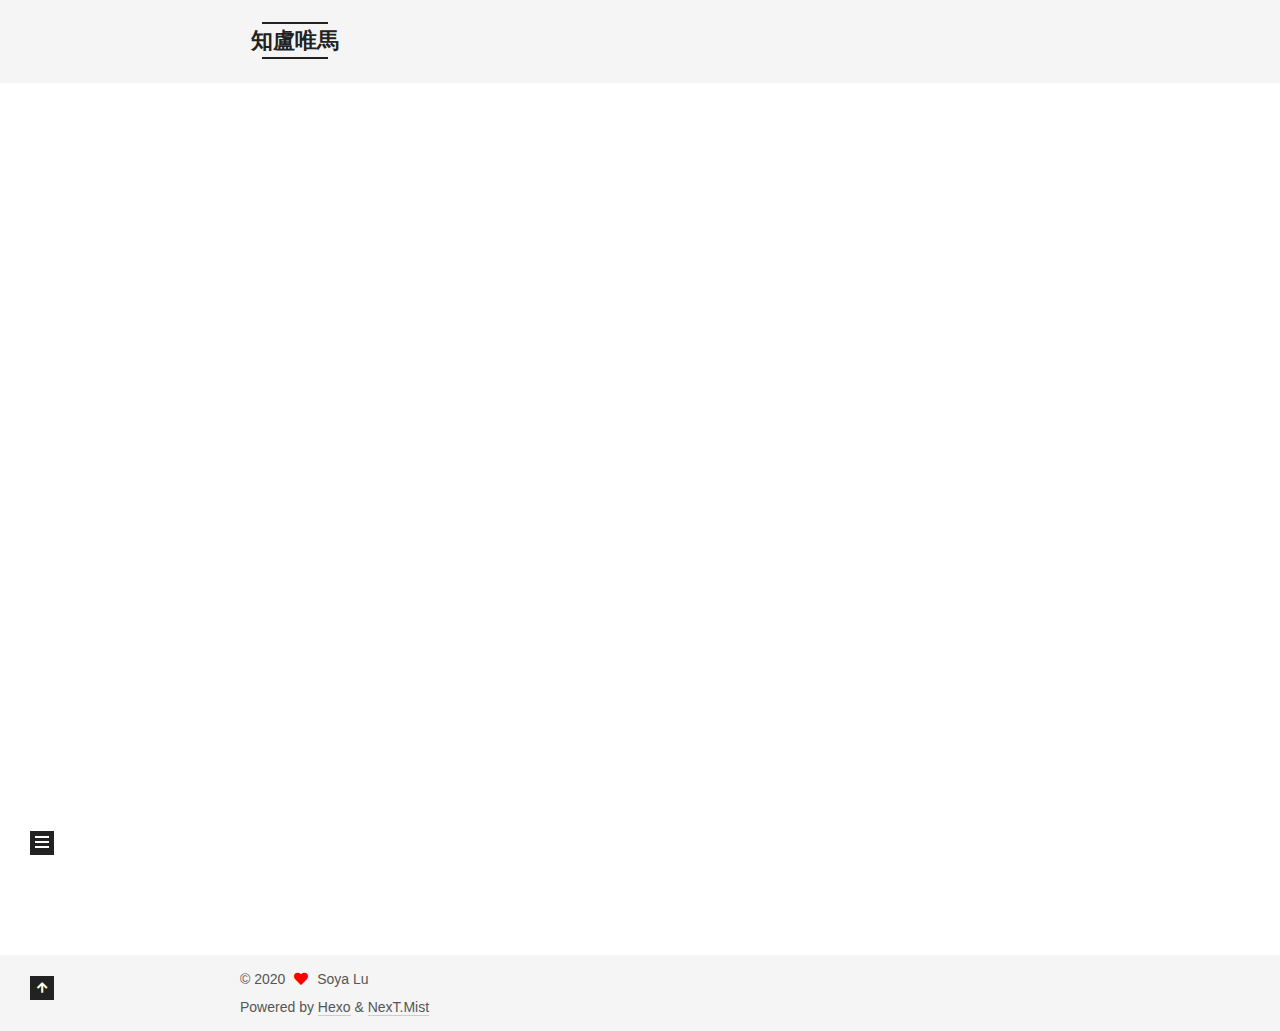
==== index.html @ b83932e4 "Site updated: 2020-04-17 10:18:54" ====
<!DOCTYPE html>
<html lang="zh">
<head>
  <meta charset="UTF-8">
<meta name="viewport" content="width=device-width, initial-scale=1, maximum-scale=2">
<meta name="theme-color" content="#222">
<meta name="generator" content="Hexo 4.2.0">
  <link rel="apple-touch-icon" sizes="180x180" href="/images/apple-touch-icon-next.png">
  <link rel="icon" type="image/png" sizes="32x32" href="/images/favicon-32x32-next.png">
  <link rel="icon" type="image/png" sizes="16x16" href="/images/favicon-16x16-next.png">
  <link rel="mask-icon" href="/images/logo.svg" color="#222">

<link rel="stylesheet" href="/css/main.css">


<link rel="stylesheet" href="/lib/font-awesome/css/all.min.css">

<script id="hexo-configurations">
    var NexT = window.NexT || {};
    var CONFIG = {"hostname":"yoursite.com","root":"/","scheme":"Mist","version":"7.8.0","exturl":false,"sidebar":{"position":"left","display":"post","padding":18,"offset":12,"onmobile":false},"copycode":{"enable":false,"show_result":false,"style":null},"back2top":{"enable":true,"sidebar":false,"scrollpercent":false},"bookmark":{"enable":false,"color":"#222","save":"auto"},"fancybox":false,"mediumzoom":false,"lazyload":false,"pangu":false,"comments":{"style":"tabs","active":null,"storage":true,"lazyload":false,"nav":null},"algolia":{"hits":{"per_page":10},"labels":{"input_placeholder":"Search for Posts","hits_empty":"We didn't find any results for the search: ${query}","hits_stats":"${hits} results found in ${time} ms"}},"localsearch":{"enable":false,"trigger":"auto","top_n_per_article":1,"unescape":false,"preload":false},"motion":{"enable":true,"async":false,"transition":{"post_block":"fadeIn","post_header":"slideDownIn","post_body":"slideDownIn","coll_header":"slideLeftIn","sidebar":"slideUpIn"}}};
  </script>

  <meta property="og:type" content="website">
<meta property="og:title" content="知盧唯馬">
<meta property="og:url" content="http://yoursite.com/index.html">
<meta property="og:site_name" content="知盧唯馬">
<meta property="og:locale" content="zh">
<meta property="article:author" content="Soya Lu">
<meta name="twitter:card" content="summary">

<link rel="canonical" href="http://yoursite.com/">


<script id="page-configurations">
  // https://hexo.io/docs/variables.html
  CONFIG.page = {
    sidebar: "",
    isHome : true,
    isPost : false,
    lang   : 'zh'
  };
</script>

  <title>知盧唯馬</title>
  






  <noscript>
  <style>
  .use-motion .brand,
  .use-motion .menu-item,
  .sidebar-inner,
  .use-motion .post-block,
  .use-motion .pagination,
  .use-motion .comments,
  .use-motion .post-header,
  .use-motion .post-body,
  .use-motion .collection-header { opacity: initial; }

  .use-motion .site-title,
  .use-motion .site-subtitle {
    opacity: initial;
    top: initial;
  }

  .use-motion .logo-line-before i { left: initial; }
  .use-motion .logo-line-after i { right: initial; }
  </style>
</noscript>

</head>

<body itemscope itemtype="http://schema.org/WebPage">
  <div class="container use-motion">
    <div class="headband"></div>

    <header class="header" itemscope itemtype="http://schema.org/WPHeader">
      <div class="header-inner"><div class="site-brand-container">
  <div class="site-nav-toggle">
    <div class="toggle" aria-label="Toggle navigation bar">
      <span class="toggle-line toggle-line-first"></span>
      <span class="toggle-line toggle-line-middle"></span>
      <span class="toggle-line toggle-line-last"></span>
    </div>
  </div>

  <div class="site-meta">

    <a href="/" class="brand" rel="start">
      <span class="logo-line-before"><i></i></span>
      <h1 class="site-title">知盧唯馬</h1>
      <span class="logo-line-after"><i></i></span>
    </a>
      <p class="site-subtitle" itemprop="description">越來越好的一家人</p>
  </div>

  <div class="site-nav-right">
    <div class="toggle popup-trigger">
    </div>
  </div>
</div>




<nav class="site-nav">
  <ul id="menu" class="main-menu menu">
        <li class="menu-item menu-item-home">

    <a href="/" rel="section"><i class="fa fa-home fa-fw"></i>Home</a>

  </li>
        <li class="menu-item menu-item-about">

    <a href="/about/" rel="section"><i class="fa fa-user fa-fw"></i>About</a>

  </li>
        <li class="menu-item menu-item-tags">

    <a href="/tags/" rel="section"><i class="fa fa-tags fa-fw"></i>Tags</a>

  </li>
        <li class="menu-item menu-item-categories">

    <a href="/categories/" rel="section"><i class="fa fa-th fa-fw"></i>Categories</a>

  </li>
        <li class="menu-item menu-item-archives">

    <a href="/archives/" rel="section"><i class="fa fa-archive fa-fw"></i>Archives</a>

  </li>
  </ul>
</nav>




</div>
    </header>

    
  <div class="back-to-top">
    <i class="fa fa-arrow-up"></i>
    <span>0%</span>
  </div>


    <main class="main">
      <div class="main-inner">
        <div class="content-wrap">
          

          <div class="content index posts-expand">
            
      
  
  
  <article itemscope itemtype="http://schema.org/Article" class="post-block" lang="zh">
    <link itemprop="mainEntityOfPage" href="http://yoursite.com/2020/04/15/DenyHosts-installation-note/">

    <span hidden itemprop="author" itemscope itemtype="http://schema.org/Person">
      <meta itemprop="image" content="/images/avatar.gif">
      <meta itemprop="name" content="Soya Lu">
      <meta itemprop="description" content="">
    </span>

    <span hidden itemprop="publisher" itemscope itemtype="http://schema.org/Organization">
      <meta itemprop="name" content="知盧唯馬">
    </span>
      <header class="post-header">
        <h2 class="post-title" itemprop="name headline">
          
            <a href="/2020/04/15/DenyHosts-installation-note/" class="post-title-link" itemprop="url">DenyHosts 安装笔记</a>
        </h2>

        <div class="post-meta">
            <span class="post-meta-item">
              <span class="post-meta-item-icon">
                <i class="far fa-calendar"></i>
              </span>
              <span class="post-meta-item-text">Posted on</span>

              <time title="Created: 2020-04-15 15:44:55" itemprop="dateCreated datePublished" datetime="2020-04-15T15:44:55+08:00">2020-04-15</time>
            </span>
              <span class="post-meta-item">
                <span class="post-meta-item-icon">
                  <i class="far fa-calendar-check"></i>
                </span>
                <span class="post-meta-item-text">Edited on</span>
                <time title="Modified: 2020-04-17 09:11:29" itemprop="dateModified" datetime="2020-04-17T09:11:29+08:00">2020-04-17</time>
              </span>

          

        </div>
      </header>

    
    
    
    <div class="post-body" itemprop="articleBody">

      
          <p>近期每次登录服务器，都会收到通知，从上次登录成功以来有几千甚至上万的失败尝试登录记录：<br><img src="/images/pasted-0.png" alt="upload successful">  本以为小小个人服务器无人关注，想不到如此咸鱼仍然引来众多目光。安全问题不容忽视，只能通过 DenyHosts 做一定安全防护。<br>网上有说法 DenyHosts 可以通过 yum 安装，实际上查无此包：<br><img src="/images/pasted-1.png" alt="upload successful">  只能通过官网下载安装包自行安装。</p>
          <!--noindex-->
            <div class="post-button">
              <a class="btn" href="/2020/04/15/DenyHosts-installation-note/#more" rel="contents">
                Read more &raquo;
              </a>
            </div>
          <!--/noindex-->
        
      
    </div>

    
    
    
      <footer class="post-footer">
        <div class="post-eof"></div>
      </footer>
  </article>
  
  
  

      
  
  
  <article itemscope itemtype="http://schema.org/Article" class="post-block" lang="zh">
    <link itemprop="mainEntityOfPage" href="http://yoursite.com/2020/04/15/diary-20200414/">

    <span hidden itemprop="author" itemscope itemtype="http://schema.org/Person">
      <meta itemprop="image" content="/images/avatar.gif">
      <meta itemprop="name" content="Soya Lu">
      <meta itemprop="description" content="">
    </span>

    <span hidden itemprop="publisher" itemscope itemtype="http://schema.org/Organization">
      <meta itemprop="name" content="知盧唯馬">
    </span>
      <header class="post-header">
        <h2 class="post-title" itemprop="name headline">
          
            <a href="/2020/04/15/diary-20200414/" class="post-title-link" itemprop="url">芊浔日记：2020年4月14日</a>
        </h2>

        <div class="post-meta">
            <span class="post-meta-item">
              <span class="post-meta-item-icon">
                <i class="far fa-calendar"></i>
              </span>
              <span class="post-meta-item-text">Posted on</span>
              

              <time title="Created: 2020-04-15 09:55:00 / Modified: 10:02:03" itemprop="dateCreated datePublished" datetime="2020-04-15T09:55:00+08:00">2020-04-15</time>
            </span>

          

        </div>
      </header>

    
    
    
    <div class="post-body" itemprop="articleBody">

      
          
      
    </div>

    
    
    
      <footer class="post-footer">
        <div class="post-eof"></div>
      </footer>
  </article>
  
  
  


  



          </div>
          

<script>
  window.addEventListener('tabs:register', () => {
    let { activeClass } = CONFIG.comments;
    if (CONFIG.comments.storage) {
      activeClass = localStorage.getItem('comments_active') || activeClass;
    }
    if (activeClass) {
      let activeTab = document.querySelector(`a[href="#comment-${activeClass}"]`);
      if (activeTab) {
        activeTab.click();
      }
    }
  });
  if (CONFIG.comments.storage) {
    window.addEventListener('tabs:click', event => {
      if (!event.target.matches('.tabs-comment .tab-content .tab-pane')) return;
      let commentClass = event.target.classList[1];
      localStorage.setItem('comments_active', commentClass);
    });
  }
</script>

        </div>
          
  
  <div class="toggle sidebar-toggle">
    <span class="toggle-line toggle-line-first"></span>
    <span class="toggle-line toggle-line-middle"></span>
    <span class="toggle-line toggle-line-last"></span>
  </div>

  <aside class="sidebar">
    <div class="sidebar-inner">

      <ul class="sidebar-nav motion-element">
        <li class="sidebar-nav-toc">
          Table of Contents
        </li>
        <li class="sidebar-nav-overview">
          Overview
        </li>
      </ul>

      <!--noindex-->
      <div class="post-toc-wrap sidebar-panel">
      </div>
      <!--/noindex-->

      <div class="site-overview-wrap sidebar-panel">
        <div class="site-author motion-element" itemprop="author" itemscope itemtype="http://schema.org/Person">
  <p class="site-author-name" itemprop="name">Soya Lu</p>
  <div class="site-description" itemprop="description"></div>
</div>
<div class="site-state-wrap motion-element">
  <nav class="site-state">
      <div class="site-state-item site-state-posts">
          <a href="/archives/">
        
          <span class="site-state-item-count">2</span>
          <span class="site-state-item-name">posts</span>
        </a>
      </div>
      <div class="site-state-item site-state-tags">
        <span class="site-state-item-count">3</span>
        <span class="site-state-item-name">tags</span>
      </div>
  </nav>
</div>
  <div class="links-of-author motion-element">
      <span class="links-of-author-item">
        <a href="https://github.com/soyalu" title="GitHub → https:&#x2F;&#x2F;github.com&#x2F;soyalu" rel="noopener" target="_blank"><i class="fab fa-github fa-fw"></i>GitHub</a>
      </span>
      <span class="links-of-author-item">
        <a href="mailto:soyalu@outlook.com" title="E-Mail → mailto:soyalu@outlook.com" rel="noopener" target="_blank"><i class="fa fa-envelope fa-fw"></i>E-Mail</a>
      </span>
      <span class="links-of-author-item">
        <a href="https://twitter.com/soya7lu" title="Twitter → https:&#x2F;&#x2F;twitter.com&#x2F;soya7lu" rel="noopener" target="_blank"><i class="fab fa-twitter fa-fw"></i>Twitter</a>
      </span>
  </div>



      </div>

    </div>
  </aside>
  <div id="sidebar-dimmer"></div>


      </div>
    </main>

    <footer class="footer">
      <div class="footer-inner">
        

        

<div class="copyright">
  
  &copy; 
  <span itemprop="copyrightYear">2020</span>
  <span class="with-love">
    <i class="fa fa-heart"></i>
  </span>
  <span class="author" itemprop="copyrightHolder">Soya Lu</span>
</div>
  <div class="powered-by">Powered by <a href="https://hexo.io/" class="theme-link" rel="noopener" target="_blank">Hexo</a> & <a href="https://mist.theme-next.org/" class="theme-link" rel="noopener" target="_blank">NexT.Mist</a>
  </div>

        








      </div>
    </footer>
  </div>

  
  <script src="/lib/anime.min.js"></script>
  <script src="/lib/velocity/velocity.min.js"></script>
  <script src="/lib/velocity/velocity.ui.min.js"></script>

<script src="/js/utils.js"></script>

<script src="/js/motion.js"></script>


<script src="/js/schemes/muse.js"></script>


<script src="/js/next-boot.js"></script>




  















  

  

</body>
</html>
---- css/main.css ----
:root {
  --body-bg-color: #fff;
  --content-bg-color: #f5f5f5;
  --card-bg-color: #f5f5f5;
  --text-color: #555;
  --blockquote-color: #666;
  --link-color: #555;
  --link-hover-color: #222;
  --brand-color: #222;
  --brand-hover-color: #222;
  --table-row-odd-bg-color: #f9f9f9;
  --table-row-hover-bg-color: #f5f5f5;
  --menu-item-bg-color: #ddd;
  --btn-default-bg: transparent;
  --btn-default-color: var(--link-color);
  --btn-default-border-color: var(--link-color);
  --btn-default-hover-bg: transparent;
  --btn-default-hover-color: var(--link-hover-color);
  --btn-default-hover-border-color: var(--link-hover-color);
}
html {
  line-height: 1.15; /* 1 */
  -webkit-text-size-adjust: 100%; /* 2 */
}
body {
  margin: 0;
}
main {
  display: block;
}
h1 {
  font-size: 2em;
  margin: 0.67em 0;
}
hr {
  box-sizing: content-box; /* 1 */
  height: 0; /* 1 */
  overflow: visible; /* 2 */
}
pre {
  font-family: monospace, monospace; /* 1 */
  font-size: 1em; /* 2 */
}
a {
  background: transparent;
}
abbr[title] {
  border-bottom: none; /* 1 */
  text-decoration: underline; /* 2 */
  text-decoration: underline dotted; /* 2 */
}
b,
strong {
  font-weight: bolder;
}
code,
kbd,
samp {
  font-family: monospace, monospace; /* 1 */
  font-size: 1em; /* 2 */
}
small {
  font-size: 80%;
}
sub,
sup {
  font-size: 75%;
  line-height: 0;
  position: relative;
  vertical-align: baseline;
}
sub {
  bottom: -0.25em;
}
sup {
  top: -0.5em;
}
img {
  border-style: none;
}
button,
input,
optgroup,
select,
textarea {
  font-family: inherit; /* 1 */
  font-size: 100%; /* 1 */
  line-height: 1.15; /* 1 */
  margin: 0; /* 2 */
}
button,
input {
/* 1 */
  overflow: visible;
}
button,
select {
/* 1 */
  text-transform: none;
}
button,
[type='button'],
[type='reset'],
[type='submit'] {
  -webkit-appearance: button;
}
button::-moz-focus-inner,
[type='button']::-moz-focus-inner,
[type='reset']::-moz-focus-inner,
[type='submit']::-moz-focus-inner {
  border-style: none;
  padding: 0;
}
button:-moz-focusring,
[type='button']:-moz-focusring,
[type='reset']:-moz-focusring,
[type='submit']:-moz-focusring {
  outline: 1px dotted ButtonText;
}
fieldset {
  padding: 0.35em 0.75em 0.625em;
}
legend {
  box-sizing: border-box; /* 1 */
  color: inherit; /* 2 */
  display: table; /* 1 */
  max-width: 100%; /* 1 */
  padding: 0; /* 3 */
  white-space: normal; /* 1 */
}
progress {
  vertical-align: baseline;
}
textarea {
  overflow: auto;
}
[type='checkbox'],
[type='radio'] {
  box-sizing: border-box; /* 1 */
  padding: 0; /* 2 */
}
[type='number']::-webkit-inner-spin-button,
[type='number']::-webkit-outer-spin-button {
  height: auto;
}
[type='search'] {
  outline-offset: -2px; /* 2 */
  -webkit-appearance: textfield; /* 1 */
}
[type='search']::-webkit-search-decoration {
  -webkit-appearance: none;
}
::-webkit-file-upload-button {
  font: inherit; /* 2 */
  -webkit-appearance: button; /* 1 */
}
details {
  display: block;
}
summary {
  display: list-item;
}
template {
  display: none;
}
[hidden] {
  display: none;
}
::selection {
  background: #262a30;
  color: #eee;
}
html,
body {
  height: 100%;
}
body {
  background: var(--body-bg-color);
  color: var(--text-color);
  font-family: 'Lato', "PingFang SC", "Microsoft YaHei", sans-serif;
  font-size: 1em;
  line-height: 2;
}
@media (max-width: 991px) {
  body {
    padding-left: 0 !important;
    padding-right: 0 !important;
  }
}
h1,
h2,
h3,
h4,
h5,
h6 {
  font-family: 'Lato', "PingFang SC", "Microsoft YaHei", sans-serif;
  font-weight: bold;
  line-height: 1.5;
  margin: 20px 0 15px;
}
h1 {
  font-size: 1.5em;
}
h2 {
  font-size: 1.375em;
}
h3 {
  font-size: 1.25em;
}
h4 {
  font-size: 1.125em;
}
h5 {
  font-size: 1em;
}
h6 {
  font-size: 0.875em;
}
p {
  margin: 0 0 20px 0;
}
a,
span.exturl {
  border-bottom: 1px solid #ccc;
  color: var(--link-color);
  outline: 0;
  text-decoration: none;
  overflow-wrap: break-word;
  word-wrap: break-word;
  cursor: pointer;
}
a:hover,
span.exturl:hover {
  border-bottom-color: var(--link-hover-color);
  color: var(--link-hover-color);
}
iframe,
img,
video {
  display: block;
  margin-left: auto;
  margin-right: auto;
  max-width: 100%;
}
hr {
  background-image: repeating-linear-gradient(-45deg, #ddd, #ddd 4px, transparent 4px, transparent 8px);
  border: 0;
  height: 3px;
  margin: 40px 0;
}
blockquote {
  border-left: 4px solid #ddd;
  color: var(--blockquote-color);
  margin: 0;
  padding: 0 15px;
}
blockquote cite::before {
  content: '-';
  padding: 0 5px;
}
dt {
  font-weight: bold;
}
dd {
  margin: 0;
  padding: 0;
}
kbd {
  background-color: #f5f5f5;
  background-image: linear-gradient(#eee, #fff, #eee);
  border: 1px solid #ccc;
  border-radius: 0.2em;
  box-shadow: 0.1em 0.1em 0.2em rgba(0,0,0,0.1);
  color: #555;
  font-family: inherit;
  padding: 0.1em 0.3em;
  white-space: nowrap;
}
.table-container {
  overflow: auto;
}
table {
  border-collapse: collapse;
  border-spacing: 0;
  font-size: 0.875em;
  margin: 0 0 20px 0;
  width: 100%;
}
tbody tr:nth-of-type(odd) {
  background: var(--table-row-odd-bg-color);
}
tbody tr:hover {
  background: var(--table-row-hover-bg-color);
}
caption,
th,
td {
  font-weight: normal;
  padding: 8px;
  text-align: left;
  vertical-align: middle;
}
th,
td {
  border: 1px solid #ddd;
  border-bottom: 3px solid #ddd;
}
th {
  font-weight: 700;
  padding-bottom: 10px;
}
td {
  border-bottom-width: 1px;
}
.btn {
  background: var(--btn-default-bg);
  border: 2px solid var(--btn-default-border-color);
  border-radius: 0;
  color: var(--btn-default-color);
  display: inline-block;
  font-size: 0.875em;
  line-height: 2;
  padding: 0 20px;
  text-decoration: none;
  transition-property: background-color;
  transition-delay: 0s;
  transition-duration: 0.2s;
  transition-timing-function: ease-in-out;
}
.btn:hover {
  background: var(--btn-default-hover-bg);
  border-color: var(--btn-default-hover-border-color);
  color: var(--btn-default-hover-color);
}
.btn + .btn {
  margin: 0 0 8px 8px;
}
.btn .fa-fw {
  text-align: left;
  width: 1.285714285714286em;
}
.toggle {
  line-height: 0;
}
.toggle .toggle-line {
  background: #fff;
  display: inline-block;
  height: 2px;
  left: 0;
  position: relative;
  top: 0;
  transition: all 0.4s;
  vertical-align: top;
  width: 100%;
}
.toggle .toggle-line:not(:first-child) {
  margin-top: 3px;
}
.toggle.toggle-arrow .toggle-line-first {
  left: 50%;
  top: 2px;
  transform: rotate(45deg);
  width: 50%;
}
.toggle.toggle-arrow .toggle-line-middle {
  left: 2px;
  width: 90%;
}
.toggle.toggle-arrow .toggle-line-last {
  left: 50%;
  top: -2px;
  transform: rotate(-45deg);
  width: 50%;
}
.toggle.toggle-close .toggle-line-first {
  transform: rotate(-45deg);
  top: 5px;
}
.toggle.toggle-close .toggle-line-middle {
  opacity: 0;
}
.toggle.toggle-close .toggle-line-last {
  transform: rotate(45deg);
  top: -5px;
}
.highlight,
pre {
  background: #f7f7f7;
  color: #4d4d4c;
  line-height: 1.6;
  margin: 0 auto 20px;
}
pre,
code {
  font-family: consolas, Menlo, monospace, "PingFang SC", "Microsoft YaHei";
}
code {
  background: #eee;
  border-radius: 3px;
  color: #555;
  padding: 2px 4px;
  overflow-wrap: break-word;
  word-wrap: break-word;
}
.highlight *::selection {
  background: #d6d6d6;
}
.highlight pre {
  border: 0;
  margin: 0;
  padding: 10px 0;
}
.highlight table {
  border: 0;
  margin: 0;
  width: auto;
}
.highlight td {
  border: 0;
  padding: 0;
}
.highlight figcaption {
  background: #eff2f3;
  color: #4d4d4c;
  display: flex;
  font-size: 0.875em;
  justify-content: space-between;
  line-height: 1.2;
  padding: 0.5em;
}
.highlight figcaption a {
  color: #4d4d4c;
}
.highlight figcaption a:hover {
  border-bottom-color: #4d4d4c;
}
.highlight .gutter {
  -moz-user-select: none;
  -ms-user-select: none;
  -webkit-user-select: none;
  user-select: none;
}
.highlight .gutter pre {
  background: #eff2f3;
  color: #869194;
  padding-left: 10px;
  padding-right: 10px;
  text-align: right;
}
.highlight .code pre {
  background: #f7f7f7;
  padding-left: 10px;
  width: 100%;
}
.gist table {
  width: auto;
}
.gist table td {
  border: 0;
}
pre {
  overflow: auto;
  padding: 10px;
}
pre code {
  background: none;
  color: #4d4d4c;
  font-size: 0.875em;
  padding: 0;
  text-shadow: none;
}
pre .deletion {
  background: #fdd;
}
pre .addition {
  background: #dfd;
}
pre .meta {
  color: #eab700;
  -moz-user-select: none;
  -ms-user-select: none;
  -webkit-user-select: none;
  user-select: none;
}
pre .comment {
  color: #8e908c;
}
pre .variable,
pre .attribute,
pre .tag,
pre .name,
pre .regexp,
pre .ruby .constant,
pre .xml .tag .title,
pre .xml .pi,
pre .xml .doctype,
pre .html .doctype,
pre .css .id,
pre .css .class,
pre .css .pseudo {
  color: #c82829;
}
pre .number,
pre .preprocessor,
pre .built_in,
pre .builtin-name,
pre .literal,
pre .params,
pre .constant,
pre .command {
  color: #f5871f;
}
pre .ruby .class .title,
pre .css .rules .attribute,
pre .string,
pre .symbol,
pre .value,
pre .inheritance,
pre .header,
pre .ruby .symbol,
pre .xml .cdata,
pre .special,
pre .formula {
  color: #718c00;
}
pre .title,
pre .css .hexcolor {
  color: #3e999f;
}
pre .function,
pre .python .decorator,
pre .python .title,
pre .ruby .function .title,
pre .ruby .title .keyword,
pre .perl .sub,
pre .javascript .title,
pre .coffeescript .title {
  color: #4271ae;
}
pre .keyword,
pre .javascript .function {
  color: #8959a8;
}
.blockquote-center {
  border-left: none;
  margin: 40px 0;
  padding: 0;
  position: relative;
  text-align: center;
}
.blockquote-center .fa {
  display: block;
  opacity: 0.6;
  position: absolute;
  width: 100%;
}
.blockquote-center .fa-quote-left {
  border-top: 1px solid #ccc;
  text-align: left;
  top: -20px;
}
.blockquote-center .fa-quote-right {
  border-bottom: 1px solid #ccc;
  text-align: right;
  bottom: -20px;
}
.blockquote-center p,
.blockquote-center div {
  text-align: center;
}
.post-body .group-picture img {
  margin: 0 auto;
  padding: 0 3px;
}
.group-picture-row {
  margin-bottom: 6px;
  overflow: hidden;
}
.group-picture-column {
  float: left;
  margin-bottom: 10px;
}
.post-body .label {
  color: #555;
  display: inline;
  padding: 0 2px;
}
.post-body .label.default {
  background: #f0f0f0;
}
.post-body .label.primary {
  background: #efe6f7;
}
.post-body .label.info {
  background: #e5f2f8;
}
.post-body .label.success {
  background: #e7f4e9;
}
.post-body .label.warning {
  background: #fcf6e1;
}
.post-body .label.danger {
  background: #fae8eb;
}
.post-body .tabs {
  margin-bottom: 20px;
}
.post-body .tabs,
.tabs-comment {
  display: block;
  padding-top: 10px;
  position: relative;
}
.post-body .tabs ul.nav-tabs,
.tabs-comment ul.nav-tabs {
  display: flex;
  flex-wrap: wrap;
  margin: 0;
  margin-bottom: -1px;
  padding: 0;
}
@media (max-width: 413px) {
  .post-body .tabs ul.nav-tabs,
  .tabs-comment ul.nav-tabs {
    display: block;
    margin-bottom: 5px;
  }
}
.post-body .tabs ul.nav-tabs li.tab,
.tabs-comment ul.nav-tabs li.tab {
  border-bottom: 1px solid #ddd;
  border-left: 1px solid transparent;
  border-right: 1px solid transparent;
  border-top: 3px solid transparent;
  flex-grow: 1;
  list-style-type: none;
  border-radius: 0 0 0 0;
}
@media (max-width: 413px) {
  .post-body .tabs ul.nav-tabs li.tab,
  .tabs-comment ul.nav-tabs li.tab {
    border-bottom: 1px solid transparent;
    border-left: 3px solid transparent;
    border-right: 1px solid transparent;
    border-top: 1px solid transparent;
  }
}
@media (max-width: 413px) {
  .post-body .tabs ul.nav-tabs li.tab,
  .tabs-comment ul.nav-tabs li.tab {
    border-radius: 0;
  }
}
.post-body .tabs ul.nav-tabs li.tab a,
.tabs-comment ul.nav-tabs li.tab a {
  border-bottom: initial;
  display: block;
  line-height: 1.8;
  outline: 0;
  padding: 0.25em 0.75em;
  text-align: center;
  transition-delay: 0s;
  transition-duration: 0.2s;
  transition-timing-function: ease-out;
}
.post-body .tabs ul.nav-tabs li.tab a i,
.tabs-comment ul.nav-tabs li.tab a i {
  width: 1.285714285714286em;
}
.post-body .tabs ul.nav-tabs li.tab.active,
.tabs-comment ul.nav-tabs li.tab.active {
  border-bottom: 1px solid transparent;
  border-left: 1px solid #ddd;
  border-right: 1px solid #ddd;
  border-top: 3px solid #fc6423;
}
@media (max-width: 413px) {
  .post-body .tabs ul.nav-tabs li.tab.active,
  .tabs-comment ul.nav-tabs li.tab.active {
    border-bottom: 1px solid #ddd;
    border-left: 3px solid #fc6423;
    border-right: 1px solid #ddd;
    border-top: 1px solid #ddd;
  }
}
.post-body .tabs ul.nav-tabs li.tab.active a,
.tabs-comment ul.nav-tabs li.tab.active a {
  color: var(--link-color);
  cursor: default;
}
.post-body .tabs .tab-content .tab-pane,
.tabs-comment .tab-content .tab-pane {
  border: 1px solid #ddd;
  border-top: 0;
  padding: 20px 20px 0 20px;
  border-radius: 0;
}
.post-body .tabs .tab-content .tab-pane:not(.active),
.tabs-comment .tab-content .tab-pane:not(.active) {
  display: none;
}
.post-body .tabs .tab-content .tab-pane.active,
.tabs-comment .tab-content .tab-pane.active {
  display: block;
}
.post-body .tabs .tab-content .tab-pane.active:nth-of-type(1),
.tabs-comment .tab-content .tab-pane.active:nth-of-type(1) {
  border-radius: 0 0 0 0;
}
@media (max-width: 413px) {
  .post-body .tabs .tab-content .tab-pane.active:nth-of-type(1),
  .tabs-comment .tab-content .tab-pane.active:nth-of-type(1) {
    border-radius: 0;
  }
}
.post-body .note {
  border-radius: 3px;
  margin-bottom: 20px;
  padding: 1em;
  position: relative;
  border: 1px solid #eee;
  border-left-width: 5px;
}
.post-body .note h2,
.post-body .note h3,
.post-body .note h4,
.post-body .note h5,
.post-body .note h6 {
  margin-top: 0;
  border-bottom: initial;
  margin-bottom: 0;
  padding-top: 0;
}
.post-body .note p:first-child,
.post-body .note ul:first-child,
.post-body .note ol:first-child,
.post-body .note table:first-child,
.post-body .note pre:first-child,
.post-body .note blockquote:first-child,
.post-body .note img:first-child {
  margin-top: 0;
}
.post-body .note p:last-child,
.post-body .note ul:last-child,
.post-body .note ol:last-child,
.post-body .note table:last-child,
.post-body .note pre:last-child,
.post-body .note blockquote:last-child,
.post-body .note img:last-child {
  margin-bottom: 0;
}
.post-body .note.default {
  border-left-color: #777;
}
.post-body .note.default h2,
.post-body .note.default h3,
.post-body .note.default h4,
.post-body .note.default h5,
.post-body .note.default h6 {
  color: #777;
}
.post-body .note.primary {
  border-left-color: #6f42c1;
}
.post-body .note.primary h2,
.post-body .note.primary h3,
.post-body .note.primary h4,
.post-body .note.primary h5,
.post-body .note.primary h6 {
  color: #6f42c1;
}
.post-body .note.info {
  border-left-color: #428bca;
}
.post-body .note.info h2,
.post-body .note.info h3,
.post-body .note.info h4,
.post-body .note.info h5,
.post-body .note.info h6 {
  color: #428bca;
}
.post-body .note.success {
  border-left-color: #5cb85c;
}
.post-body .note.success h2,
.post-body .note.success h3,
.post-body .note.success h4,
.post-body .note.success h5,
.post-body .note.success h6 {
  color: #5cb85c;
}
.post-body .note.warning {
  border-left-color: #f0ad4e;
}
.post-body .note.warning h2,
.post-body .note.warning h3,
.post-body .note.warning h4,
.post-body .note.warning h5,
.post-body .note.warning h6 {
  color: #f0ad4e;
}
.post-body .note.danger {
  border-left-color: #d9534f;
}
.post-body .note.danger h2,
.post-body .note.danger h3,
.post-body .note.danger h4,
.post-body .note.danger h5,
.post-body .note.danger h6 {
  color: #d9534f;
}
.pagination .prev,
.pagination .next,
.pagination .page-number,
.pagination .space {
  display: inline-block;
  margin: 0 10px;
  padding: 0 11px;
  position: relative;
  top: -1px;
}
@media (max-width: 767px) {
  .pagination .prev,
  .pagination .next,
  .pagination .page-number,
  .pagination .space {
    margin: 0 5px;
  }
}
.pagination {
  border-top: 1px solid #eee;
  margin: 120px 0 0;
  text-align: center;
}
.pagination .prev,
.pagination .next,
.pagination .page-number {
  border-bottom: 0;
  border-top: 1px solid #eee;
  transition-property: border-color;
  transition-delay: 0s;
  transition-duration: 0.2s;
  transition-timing-function: ease-in-out;
}
.pagination .prev:hover,
.pagination .next:hover,
.pagination .page-number:hover {
  border-top-color: #222;
}
.pagination .space {
  margin: 0;
  padding: 0;
}
.pagination .prev {
  margin-left: 0;
}
.pagination .next {
  margin-right: 0;
}
.pagination .page-number.current {
  background: #ccc;
  border-top-color: #ccc;
  color: #fff;
}
@media (max-width: 767px) {
  .pagination {
    border-top: none;
  }
  .pagination .prev,
  .pagination .next,
  .pagination .page-number {
    border-bottom: 1px solid #eee;
    border-top: 0;
    margin-bottom: 10px;
    padding: 0 10px;
  }
  .pagination .prev:hover,
  .pagination .next:hover,
  .pagination .page-number:hover {
    border-bottom-color: #222;
  }
}
.comments {
  margin-top: 60px;
  overflow: hidden;
}
.comment-button-group {
  display: flex;
  flex-wrap: wrap-reverse;
  justify-content: center;
  margin: 1em 0;
}
.comment-button-group .comment-button {
  margin: 0.1em 0.2em;
}
.comment-button-group .comment-button.active {
  background: var(--btn-default-hover-bg);
  border-color: var(--btn-default-hover-border-color);
  color: var(--btn-default-hover-color);
}
.comment-position {
  display: none;
}
.comment-position.active {
  display: block;
}
.tabs-comment {
  background: var(--content-bg-color);
  margin-top: 4em;
  padding-top: 0;
}
.tabs-comment .comments {
  border: 0;
  box-shadow: none;
  margin-top: 0;
  padding-top: 0;
}
.container {
  min-height: 100%;
  position: relative;
}
.main-inner {
  margin: 0 auto;
  width: 700px;
}
@media (min-width: 1200px) {
  .main-inner {
    width: 800px;
  }
}
@media (min-width: 1600px) {
  .main-inner {
    width: 900px;
  }
}
@media (max-width: 767px) {
  .content-wrap {
    padding: 0 20px;
  }
}
.header {
  background: transparent;
}
.header-inner {
  margin: 0 auto;
  width: 700px;
}
@media (min-width: 1200px) {
  .header-inner {
    width: 800px;
  }
}
@media (min-width: 1600px) {
  .header-inner {
    width: 900px;
  }
}
.site-brand-container {
  display: flex;
  flex-shrink: 0;
  padding: 0 10px;
}
.headband {
  background: #222;
  height: 3px;
}
.site-meta {
  flex-grow: 1;
  text-align: left;
}
@media (max-width: 767px) {
  .site-meta {
    text-align: center;
  }
}
.brand {
  border-bottom: none;
  color: var(--brand-color);
  display: inline-block;
  line-height: 1.375em;
  padding: 0 40px;
  position: relative;
}
.brand:hover {
  color: var(--brand-hover-color);
}
.site-title {
  font-family: 'Lato', "PingFang SC", "Microsoft YaHei", sans-serif;
  font-size: 1.375em;
  font-weight: normal;
  margin: 0;
}
.site-subtitle {
  color: #999;
  font-size: 0.8125em;
  margin: 10px 0;
}
.use-motion .brand {
  opacity: 0;
}
.use-motion .site-title,
.use-motion .site-subtitle,
.use-motion .custom-logo-image {
  opacity: 0;
  position: relative;
  top: -10px;
}
.site-nav-toggle,
.site-nav-right {
  display: none;
}
@media (max-width: 767px) {
  .site-nav-toggle,
  .site-nav-right {
    display: flex;
    flex-direction: column;
    justify-content: center;
  }
}
.site-nav-toggle .toggle,
.site-nav-right .toggle {
  color: var(--text-color);
  padding: 10px;
  width: 22px;
}
.site-nav-toggle .toggle .toggle-line,
.site-nav-right .toggle .toggle-line {
  background: var(--text-color);
  border-radius: 1px;
}
.site-nav {
  display: block;
}
@media (max-width: 767px) {
  .site-nav {
    clear: both;
    display: none;
  }
}
.site-nav.site-nav-on {
  display: block;
}
.menu {
  margin-top: 20px;
  padding-left: 0;
  text-align: center;
}
.menu-item {
  display: inline-block;
  list-style: none;
  margin: 0 10px;
}
@media (max-width: 767px) {
  .menu-item {
    display: block;
    margin-top: 10px;
  }
  .menu-item.menu-item-search {
    display: none;
  }
}
.menu-item a,
.menu-item span.exturl {
  border-bottom: 0;
  display: block;
  font-size: 0.8125em;
  transition-property: border-color;
  transition-delay: 0s;
  transition-duration: 0.2s;
  transition-timing-function: ease-in-out;
}
@media (hover: none) {
  .menu-item a:hover,
  .menu-item span.exturl:hover {
    border-bottom-color: transparent !important;
  }
}
.menu-item .fa,
.menu-item .fab,
.menu-item .far,
.menu-item .fas {
  margin-right: 8px;
}
.menu-item .badge {
  display: inline-block;
  font-weight: bold;
  line-height: 1;
  margin-left: 0.35em;
  margin-top: 0.35em;
  text-align: center;
  white-space: nowrap;
}
@media (max-width: 767px) {
  .menu-item .badge {
    float: right;
    margin-left: 0;
  }
}
.menu-item-active a,
.menu .menu-item a:hover,
.menu .menu-item span.exturl:hover {
  background: var(--menu-item-bg-color);
}
.use-motion .menu-item {
  opacity: 0;
}
.sidebar {
  background: #222;
  bottom: 0;
  box-shadow: inset 0 2px 6px #000;
  position: fixed;
  top: 0;
}
@media (max-width: 991px) {
  .sidebar {
    display: none;
  }
}
.sidebar-inner {
  color: #999;
  padding: 18px 10px;
  text-align: center;
}
.cc-license {
  margin-top: 10px;
  text-align: center;
}
.cc-license .cc-opacity {
  border-bottom: none;
  opacity: 0.7;
}
.cc-license .cc-opacity:hover {
  opacity: 0.9;
}
.cc-license img {
  display: inline-block;
}
.site-author-image {
  border: 2px solid #333;
  display: block;
  margin: 0 auto;
  max-width: 96px;
  padding: 2px;
}
.site-author-name {
  color: #f5f5f5;
  font-weight: normal;
  margin: 5px 0 0;
  text-align: center;
}
.site-description {
  color: #999;
  font-size: 1em;
  margin-top: 5px;
  text-align: center;
}
.links-of-author {
  margin-top: 15px;
}
.links-of-author a,
.links-of-author span.exturl {
  border-bottom-color: #555;
  display: inline-block;
  font-size: 0.8125em;
  margin-bottom: 10px;
  margin-right: 10px;
  vertical-align: middle;
}
.links-of-author a::before,
.links-of-author span.exturl::before {
  background: #ff2fff;
  border-radius: 50%;
  content: ' ';
  display: inline-block;
  height: 4px;
  margin-right: 3px;
  vertical-align: middle;
  width: 4px;
}
.sidebar-button {
  margin-top: 15px;
}
.sidebar-button a {
  border: 1px solid #fc6423;
  border-radius: 4px;
  color: #fc6423;
  display: inline-block;
  padding: 0 15px;
}
.sidebar-button a .fa,
.sidebar-button a .fab,
.sidebar-button a .far,
.sidebar-button a .fas {
  margin-right: 5px;
}
.sidebar-button a:hover {
  background: #fc6423;
  border: 1px solid #fc6423;
  color: #fff;
}
.sidebar-button a:hover .fa,
.sidebar-button a:hover .fab,
.sidebar-button a:hover .far,
.sidebar-button a:hover .fas {
  color: #fff;
}
.links-of-blogroll {
  font-size: 0.8125em;
  margin-top: 10px;
}
.links-of-blogroll-title {
  font-size: 0.875em;
  font-weight: 600;
  margin-top: 0;
}
.links-of-blogroll-list {
  list-style: none;
  margin: 0;
  padding: 0;
}
#sidebar-dimmer {
  display: none;
}
@media (max-width: 767px) {
  #sidebar-dimmer {
    background: #000;
    display: block;
    height: 100%;
    left: 100%;
    opacity: 0;
    position: fixed;
    top: 0;
    width: 100%;
    z-index: 1100;
  }
  .sidebar-active + #sidebar-dimmer {
    opacity: 0.7;
    transform: translateX(-100%);
    transition: opacity 0.5s;
  }
}
.sidebar-nav {
  margin: 0;
  padding-bottom: 20px;
  padding-left: 0;
}
.sidebar-nav li {
  border-bottom: 1px solid transparent;
  color: #666;
  cursor: pointer;
  display: inline-block;
  font-size: 0.875em;
}
.sidebar-nav li.sidebar-nav-overview {
  margin-left: 10px;
}
.sidebar-nav li:hover {
  color: #f5f5f5;
}
.sidebar-nav .sidebar-nav-active {
  border-bottom-color: #87daff;
  color: #87daff;
}
.sidebar-nav .sidebar-nav-active:hover {
  color: #87daff;
}
.sidebar-panel {
  display: none;
  overflow-x: hidden;
  overflow-y: auto;
}
.sidebar-panel-active {
  display: block;
}
.sidebar-toggle {
  background: #222;
  bottom: 45px;
  cursor: pointer;
  height: 14px;
  left: 30px;
  padding: 5px;
  position: fixed;
  width: 14px;
  z-index: 1300;
}
@media (max-width: 991px) {
  .sidebar-toggle {
    left: 20px;
    opacity: 0.8;
    display: none;
  }
}
.sidebar-toggle:hover .toggle-line {
  background: #87daff;
}
.post-toc {
  font-size: 0.875em;
}
.post-toc ol {
  list-style: none;
  margin: 0;
  padding: 0 2px 5px 10px;
  text-align: left;
}
.post-toc ol > ol {
  padding-left: 0;
}
.post-toc ol a {
  transition-property: all;
  transition-delay: 0s;
  transition-duration: 0.2s;
  transition-timing-function: ease-in-out;
}
.post-toc .nav-item {
  line-height: 1.8;
  overflow: hidden;
  text-overflow: ellipsis;
  white-space: nowrap;
}
.post-toc .nav .nav-child {
  display: none;
}
.post-toc .nav .active > .nav-child {
  display: block;
}
.post-toc .nav .active-current > .nav-child {
  display: block;
}
.post-toc .nav .active-current > .nav-child > .nav-item {
  display: block;
}
.post-toc .nav .active > a {
  border-bottom-color: #87daff;
  color: #87daff;
}
.post-toc .nav .active-current > a {
  color: #87daff;
}
.post-toc .nav .active-current > a:hover {
  color: #87daff;
}
.site-state {
  display: flex;
  justify-content: center;
  line-height: 1.4;
  margin-top: 10px;
  overflow: hidden;
  text-align: center;
  white-space: nowrap;
}
.site-state-item {
  padding: 0 15px;
}
.site-state-item:not(:first-child) {
  border-left: 1px solid #333;
}
.site-state-item a {
  border-bottom: none;
}
.site-state-item-count {
  display: block;
  font-size: 1.25em;
  font-weight: 600;
  text-align: center;
}
.site-state-item-name {
  color: inherit;
  font-size: 0.875em;
}
.footer {
  color: #999;
  font-size: 0.875em;
  padding: 20px 0;
}
.footer.footer-fixed {
  bottom: 0;
  left: 0;
  position: absolute;
  right: 0;
}
.footer-inner {
  box-sizing: border-box;
  margin: 0 auto;
  text-align: center;
  width: 700px;
}
@media (min-width: 1200px) {
  .footer-inner {
    width: 800px;
  }
}
@media (min-width: 1600px) {
  .footer-inner {
    width: 900px;
  }
}
.languages {
  display: inline-block;
  font-size: 1.125em;
  position: relative;
}
.languages .lang-select-label span {
  margin: 0 0.5em;
}
.languages .lang-select {
  height: 100%;
  left: 0;
  opacity: 0;
  position: absolute;
  top: 0;
  width: 100%;
}
.with-love {
  color: #ff0000;
  display: inline-block;
  margin: 0 5px;
}
.powered-by,
.theme-info {
  display: inline-block;
}
@-moz-keyframes iconAnimate {
  0%, 100% {
    transform: scale(1);
  }
  10%, 30% {
    transform: scale(0.9);
  }
  20%, 40%, 60%, 80% {
    transform: scale(1.1);
  }
  50%, 70% {
    transform: scale(1.1);
  }
}
@-webkit-keyframes iconAnimate {
  0%, 100% {
    transform: scale(1);
  }
  10%, 30% {
    transform: scale(0.9);
  }
  20%, 40%, 60%, 80% {
    transform: scale(1.1);
  }
  50%, 70% {
    transform: scale(1.1);
  }
}
@-o-keyframes iconAnimate {
  0%, 100% {
    transform: scale(1);
  }
  10%, 30% {
    transform: scale(0.9);
  }
  20%, 40%, 60%, 80% {
    transform: scale(1.1);
  }
  50%, 70% {
    transform: scale(1.1);
  }
}
@keyframes iconAnimate {
  0%, 100% {
    transform: scale(1);
  }
  10%, 30% {
    transform: scale(0.9);
  }
  20%, 40%, 60%, 80% {
    transform: scale(1.1);
  }
  50%, 70% {
    transform: scale(1.1);
  }
}
.back-to-top {
  font-size: 12px;
  text-align: center;
  transition-delay: 0s;
  transition-duration: 0.2s;
  transition-timing-function: ease-in-out;
}
.back-to-top {
  background: #222;
  bottom: -100px;
  box-sizing: border-box;
  color: #fff;
  cursor: pointer;
  left: 30px;
  opacity: 1;
  padding: 0 6px;
  position: fixed;
  transition-property: bottom;
  z-index: 1300;
  width: 24px;
}
.back-to-top span {
  display: none;
}
.back-to-top:hover {
  color: #87daff;
}
.back-to-top.back-to-top-on {
  bottom: 19px;
}
@media (max-width: 991px) {
  .back-to-top {
    left: 20px;
    opacity: 0.8;
  }
}
.post-body {
  font-family: 'Lato', "PingFang SC", "Microsoft YaHei", sans-serif;
  overflow-wrap: break-word;
  word-wrap: break-word;
}
@media (min-width: 1200px) {
  .post-body {
    font-size: 1.125em;
  }
}
.post-body .exturl .fa {
  font-size: 0.875em;
  margin-left: 4px;
}
.post-body .image-caption,
.post-body .figure .caption {
  color: #999;
  font-size: 0.875em;
  font-weight: bold;
  line-height: 1;
  margin: -20px auto 15px;
  text-align: center;
}
.post-sticky-flag {
  display: inline-block;
  transform: rotate(30deg);
}
.post-button {
  margin-top: 40px;
  text-align: center;
}
.use-motion .post-block,
.use-motion .pagination,
.use-motion .comments {
  opacity: 0;
}
.use-motion .post-header {
  opacity: 0;
}
.use-motion .post-body {
  opacity: 0;
}
.use-motion .collection-header {
  opacity: 0;
}
.posts-collapse {
  margin-left: 35px;
  position: relative;
}
@media (max-width: 767px) {
  .posts-collapse {
    margin-left: 0px;
    margin-right: 0px;
  }
}
.posts-collapse .collection-title {
  font-size: 1.125em;
  position: relative;
}
.posts-collapse .collection-title::before {
  background: #999;
  border: 1px solid #fff;
  border-radius: 50%;
  content: ' ';
  height: 10px;
  left: 0;
  margin-left: -6px;
  margin-top: -4px;
  position: absolute;
  top: 50%;
  width: 10px;
}
.posts-collapse .collection-year {
  font-size: 1.5em;
  font-weight: bold;
  margin: 60px 0;
  position: relative;
}
.posts-collapse .collection-year::before {
  background: #bbb;
  border-radius: 50%;
  content: ' ';
  height: 8px;
  left: 0;
  margin-left: -4px;
  margin-top: -4px;
  position: absolute;
  top: 50%;
  width: 8px;
}
.posts-collapse .collection-header {
  display: block;
  margin: 0 0 0 20px;
}
.posts-collapse .collection-header small {
  color: #bbb;
  margin-left: 5px;
}
.posts-collapse .post-header {
  border-bottom: 1px dashed #ccc;
  margin: 30px 0;
  padding-left: 15px;
  position: relative;
  transition-property: border;
  transition-delay: 0s;
  transition-duration: 0.2s;
  transition-timing-function: ease-in-out;
}
.posts-collapse .post-header::before {
  background: #bbb;
  border: 1px solid #fff;
  border-radius: 50%;
  content: ' ';
  height: 6px;
  left: 0;
  margin-left: -4px;
  position: absolute;
  top: 0.75em;
  transition-property: background;
  width: 6px;
  transition-delay: 0s;
  transition-duration: 0.2s;
  transition-timing-function: ease-in-out;
}
.posts-collapse .post-header:hover {
  border-bottom-color: #666;
}
.posts-collapse .post-header:hover::before {
  background: #222;
}
.posts-collapse .post-meta {
  display: inline;
  font-size: 0.75em;
  margin-right: 10px;
}
.posts-collapse .post-title {
  display: inline;
}
.posts-collapse .post-title a,
.posts-collapse .post-title span.exturl {
  border-bottom: none;
  color: var(--link-color);
}
.posts-collapse .post-title .fa-external-link-alt {
  font-size: 0.875em;
  margin-left: 5px;
}
.posts-collapse::before {
  background: #f5f5f5;
  content: ' ';
  height: 100%;
  left: 0;
  margin-left: -2px;
  position: absolute;
  top: 1.25em;
  width: 4px;
}
.post-eof {
  background: #ccc;
  height: 1px;
  margin: 80px auto 60px;
  text-align: center;
  width: 8%;
}
.post-block:last-of-type .post-eof {
  display: none;
}
.content {
  padding-top: 40px;
}
@media (min-width: 992px) {
  .post-body {
    text-align: justify;
  }
}
@media (max-width: 991px) {
  .post-body {
    text-align: justify;
  }
}
.post-body h1,
.post-body h2,
.post-body h3,
.post-body h4,
.post-body h5,
.post-body h6 {
  padding-top: 10px;
}
.post-body h1 .header-anchor,
.post-body h2 .header-anchor,
.post-body h3 .header-anchor,
.post-body h4 .header-anchor,
.post-body h5 .header-anchor,
.post-body h6 .header-anchor {
  border-bottom-style: none;
  color: #ccc;
  float: right;
  margin-left: 10px;
  visibility: hidden;
}
.post-body h1 .header-anchor:hover,
.post-body h2 .header-anchor:hover,
.post-body h3 .header-anchor:hover,
.post-body h4 .header-anchor:hover,
.post-body h5 .header-anchor:hover,
.post-body h6 .header-anchor:hover {
  color: inherit;
}
.post-body h1:hover .header-anchor,
.post-body h2:hover .header-anchor,
.post-body h3:hover .header-anchor,
.post-body h4:hover .header-anchor,
.post-body h5:hover .header-anchor,
.post-body h6:hover .header-anchor {
  visibility: visible;
}
.post-body iframe,
.post-body img,
.post-body video {
  margin-bottom: 20px;
}
.post-body .video-container {
  height: 0;
  margin-bottom: 20px;
  overflow: hidden;
  padding-top: 75%;
  position: relative;
  width: 100%;
}
.post-body .video-container iframe,
.post-body .video-container object,
.post-body .video-container embed {
  height: 100%;
  left: 0;
  margin: 0;
  position: absolute;
  top: 0;
  width: 100%;
}
.post-gallery {
  align-items: center;
  display: grid;
  grid-gap: 10px;
  grid-template-columns: 1fr 1fr 1fr;
  margin-bottom: 20px;
}
@media (max-width: 767px) {
  .post-gallery {
    grid-template-columns: 1fr 1fr;
  }
}
.post-gallery a {
  border: 0;
}
.post-gallery img {
  margin: 0;
}
.posts-expand .post-header {
  font-size: 1.125em;
}
.posts-expand .post-title {
  font-size: 1.5em;
  font-weight: normal;
  margin: initial;
  text-align: center;
  overflow-wrap: break-word;
  word-wrap: break-word;
}
.posts-expand .post-title-link {
  border-bottom: none;
  color: var(--link-color);
  display: inline-block;
  position: relative;
  vertical-align: top;
}
.posts-expand .post-title-link::before {
  background: var(--link-color);
  bottom: 0;
  content: '';
  height: 2px;
  left: 0;
  position: absolute;
  transform: scaleX(0);
  visibility: hidden;
  width: 100%;
  transition-delay: 0s;
  transition-duration: 0.2s;
  transition-timing-function: ease-in-out;
}
.posts-expand .post-title-link:hover::before {
  transform: scaleX(1);
  visibility: visible;
}
.posts-expand .post-title-link .fa-external-link-alt {
  font-size: 0.875em;
  margin-left: 5px;
}
.posts-expand .post-meta {
  color: #999;
  font-family: 'Lato', "PingFang SC", "Microsoft YaHei", sans-serif;
  font-size: 0.75em;
  margin: 3px 0 60px 0;
  text-align: center;
}
.posts-expand .post-meta .post-description {
  font-size: 0.875em;
  margin-top: 2px;
}
.posts-expand .post-meta time {
  border-bottom: 1px dashed #999;
  cursor: pointer;
}
.post-meta .post-meta-item + .post-meta-item::before {
  content: '|';
  margin: 0 0.5em;
}
.post-meta-divider {
  margin: 0 0.5em;
}
.post-meta-item-icon {
  margin-right: 3px;
}
@media (max-width: 991px) {
  .post-meta-item-icon {
    display: inline-block;
  }
}
@media (max-width: 991px) {
  .post-meta-item-text {
    display: none;
  }
}
.post-nav {
  border-top: 1px solid #eee;
  display: flex;
  justify-content: space-between;
  margin-top: 15px;
  padding: 10px 5px 0;
}
.post-nav-item {
  flex: 1;
}
.post-nav-item a {
  border-bottom: none;
  display: block;
  font-size: 0.875em;
  line-height: 1.6;
  position: relative;
}
.post-nav-item a:active {
  top: 2px;
}
.post-nav-item .fa {
  font-size: 0.75em;
}
.post-nav-item:first-child {
  margin-right: 15px;
}
.post-nav-item:first-child .fa {
  margin-right: 5px;
}
.post-nav-item:last-child {
  margin-left: 15px;
  text-align: right;
}
.post-nav-item:last-child .fa {
  margin-left: 5px;
}
.rtl.post-body p,
.rtl.post-body a,
.rtl.post-body h1,
.rtl.post-body h2,
.rtl.post-body h3,
.rtl.post-body h4,
.rtl.post-body h5,
.rtl.post-body h6,
.rtl.post-body li,
.rtl.post-body ul,
.rtl.post-body ol {
  direction: rtl;
  font-family: UKIJ Ekran;
}
.rtl.post-title {
  font-family: UKIJ Ekran;
}
.post-tags {
  margin-top: 40px;
  text-align: center;
}
.post-tags a {
  display: inline-block;
  font-size: 0.8125em;
}
.post-tags a:not(:last-child) {
  margin-right: 10px;
}
.post-widgets {
  border-top: 1px solid #eee;
  margin-top: 15px;
  text-align: center;
}
.wp_rating {
  height: 20px;
  line-height: 20px;
  margin-top: 10px;
  padding-top: 6px;
  text-align: center;
}
.social-like {
  display: flex;
  font-size: 0.875em;
  justify-content: center;
  text-align: center;
}
.reward-container {
  margin: 20px auto;
  padding: 10px 0;
  text-align: center;
  width: 90%;
}
.reward-container button {
  background: #ff2a2a;
  border: 0;
  border-radius: 5px;
  color: #fff;
  cursor: pointer;
  line-height: 2;
  outline: 0;
  padding: 0 15px;
  vertical-align: text-top;
}
.reward-container button:hover {
  background: #f55;
}
#qr {
  padding-top: 20px;
}
#qr a {
  border: 0;
}
#qr img {
  display: inline-block;
  margin: 0.8em 2em 0 2em;
  max-width: 100%;
  width: 180px;
}
#qr p {
  text-align: center;
}
.followme {
  align-items: center;
  background: var(--card-bg-color);
  border-left: 3px solid #ff2a2a;
  color: #bbb;
  margin: 2em 0 1em 0;
  padding: 1em 1.5em;
  display: flex;
  flex-direction: column;
  justify-content: center;
}
.followme .social-list {
  align-items: center;
  display: flex;
  flex-wrap: wrap;
}
.followme .social-list .social-item {
  margin: 0.5em 2em;
}
@media (max-width: 991px) {
  .followme .social-list .social-item {
    margin: 0.5em 0.75em;
  }
}
.followme .social-list .social-link {
  border: 0;
  display: inline-block;
  text-align: center;
}
.followme .social-list .social-link .icon {
  font-size: 1.75em;
  height: 1.75em;
  width: 1.75em;
}
.followme .social-list .social-link .label {
  display: block;
  font-size: 14px;
}
.category-all-page .category-all-title {
  text-align: center;
}
.category-all-page .category-all {
  margin-top: 20px;
}
.category-all-page .category-list {
  list-style: none;
  margin: 0;
  padding: 0;
}
.category-all-page .category-list-item {
  margin: 5px 10px;
}
.category-all-page .category-list-count {
  color: #bbb;
}
.category-all-page .category-list-count::before {
  content: ' (';
  display: inline;
}
.category-all-page .category-list-count::after {
  content: ') ';
  display: inline;
}
.category-all-page .category-list-child {
  padding-left: 10px;
}
.event-list {
  padding: 0;
}
.event-list hr {
  background: #222;
  margin: 20px 0 45px 0;
}
.event-list hr::after {
  background: #222;
  color: #fff;
  content: 'NOW';
  display: inline-block;
  font-weight: bold;
  padding: 0 5px;
  text-align: right;
}
.event-list .event {
  background: #222;
  margin: 20px 0;
  min-height: 40px;
  padding: 15px 0 15px 10px;
}
.event-list .event .event-summary {
  color: #fff;
  margin: 0;
  padding-bottom: 3px;
}
.event-list .event .event-summary::before {
  animation: dot-flash 1s alternate infinite ease-in-out;
  color: #fff;
  content: '\f111';
  display: inline-block;
  font-size: 10px;
  margin-right: 25px;
  vertical-align: middle;
  font-family: 'Font Awesome 5 Free';
  font-weight: 900;
}
.event-list .event .event-relative-time {
  color: #bbb;
  display: inline-block;
  font-size: 12px;
  font-weight: normal;
  padding-left: 12px;
}
.event-list .event .event-details {
  color: #fff;
  display: block;
  line-height: 18px;
  margin-left: 56px;
  padding-bottom: 6px;
  padding-top: 3px;
  text-indent: -24px;
}
.event-list .event .event-details::before {
  color: #fff;
  display: inline-block;
  margin-right: 9px;
  text-align: center;
  text-indent: 0;
  width: 14px;
  font-family: 'Font Awesome 5 Free';
  font-weight: 900;
}
.event-list .event .event-details.event-location::before {
  content: '\f041';
}
.event-list .event .event-details.event-duration::before {
  content: '\f017';
}
.event-list .event-past {
  background: #f5f5f5;
}
.event-list .event-past .event-summary,
.event-list .event-past .event-details {
  color: #bbb;
  opacity: 0.9;
}
.event-list .event-past .event-summary::before,
.event-list .event-past .event-details::before {
  animation: none;
  color: #bbb;
}
@-moz-keyframes dot-flash {
  from {
    opacity: 1;
    transform: scale(1);
  }
  to {
    opacity: 0;
    transform: scale(0.8);
  }
}
@-webkit-keyframes dot-flash {
  from {
    opacity: 1;
    transform: scale(1);
  }
  to {
    opacity: 0;
    transform: scale(0.8);
  }
}
@-o-keyframes dot-flash {
  from {
    opacity: 1;
    transform: scale(1);
  }
  to {
    opacity: 0;
    transform: scale(0.8);
  }
}
@keyframes dot-flash {
  from {
    opacity: 1;
    transform: scale(1);
  }
  to {
    opacity: 0;
    transform: scale(0.8);
  }
}
ul.breadcrumb {
  font-size: 0.75em;
  list-style: none;
  margin: 1em 0;
  padding: 0 2em;
  text-align: center;
}
ul.breadcrumb li {
  display: inline;
}
ul.breadcrumb li + li::before {
  content: '/\00a0';
  font-weight: normal;
  padding: 0.5em;
}
ul.breadcrumb li + li:last-child {
  font-weight: bold;
}
.tag-cloud {
  text-align: center;
}
.tag-cloud a {
  display: inline-block;
  margin: 10px;
}
.tag-cloud a:hover {
  color: var(--link-hover-color) !important;
}
hr {
  height: 2px;
  margin: 20px 0;
}
.btn {
  padding: 0 10px;
}
.headband {
  display: none;
}
.main-inner {
  padding-bottom: 80px;
}
@media (max-width: 767px) {
  .main-inner {
    width: auto;
  }
}
.content {
  padding-top: 80px;
}
@media (max-width: 767px) {
  .content {
    padding-top: 60px;
  }
}
.pagination {
  margin: 120px 0 0;
  text-align: left;
}
@media (max-width: 767px) {
  .pagination {
    margin: 80px 10px 0;
    text-align: center;
  }
}
.footer {
  background: var(--content-bg-color);
  color: var(--text-color);
  padding: 10px 0;
}
.footer-inner {
  text-align: left;
}
@media (max-width: 767px) {
  .footer-inner {
    text-align: center;
    width: auto;
  }
}
.header {
  background: var(--content-bg-color);
}
.header-inner {
  align-items: center;
  display: flex;
  padding: 20px 0;
}
@media (max-width: 767px) {
  .header-inner {
    display: block;
    padding: 10px 0;
    width: auto;
  }
}
.site-meta {
  line-height: normal;
}
.site-meta .brand {
  padding: 2px 1px;
}
@media (max-width: 767px) {
  .site-meta .brand {
    display: block;
  }
}
.site-meta .site-title {
  font-weight: bolder;
}
.logo-line-before,
.logo-line-after {
  display: block;
  margin: 0 auto;
  overflow: hidden;
  width: 75%;
}
@media (max-width: 767px) {
  .logo-line-before,
  .logo-line-after {
    display: none;
  }
}
.logo-line-before i,
.logo-line-after i {
  background: var(--brand-color);
  display: block;
  height: 2px;
  position: relative;
}
.use-motion .logo-line-before i {
  left: -100%;
}
.use-motion .logo-line-after i {
  right: -100%;
}
.site-subtitle {
  display: none;
}
.site-nav {
  flex-grow: 1;
}
@media (max-width: 767px) {
  .site-nav {
    padding: 10px 10px 0;
  }
}
.menu {
  margin: 0;
}
.menu .menu-item {
  margin: 0;
}
@media (max-width: 767px) {
  .menu .menu-item {
    margin-top: 5px;
  }
}
.menu .menu-item a,
.menu .menu-item span.exturl {
  border-radius: 2px;
  padding: 0 10px;
  transition-property: background;
}
@media (max-width: 767px) {
  .menu .menu-item a,
  .menu .menu-item span.exturl {
    text-align: left;
  }
}
.menu .menu-item .badge {
  background: #fff;
  border-radius: 10px;
  color: #555;
  padding: 1px 4px;
  text-shadow: 1px 1px 0 rgba(0,0,0,0.1);
}
.posts-expand.index .post-title,
.posts-expand.index .post-meta {
  text-align: left;
}
@media (max-width: 767px) {
  .posts-expand.index .post-title,
  .posts-expand.index .post-meta {
    text-align: center;
  }
}
.posts-expand.index .post-meta {
  margin: 5px 0 20px 0;
}
.posts-expand .post-eof {
  display: none;
}
.posts-expand .post-block:not(:first-child) {
  margin-top: 120px;
}
.posts-expand .post-title,
.posts-expand .post-meta {
  text-align: center;
}
.posts-expand .post-body img {
  margin-left: 0;
}
.posts-expand .post-tags {
  text-align: left;
}
.posts-expand .post-tags a {
  background: #f5f5f5;
  border-bottom: none;
  padding: 1px 5px;
}
.posts-expand .post-tags a:hover {
  background: #ccc;
}
.posts-expand .post-nav {
  margin-top: 40px;
}
.post-button {
  margin-top: 20px;
  text-align: left;
}
.post-button .btn {
  background: none;
  border: 0;
  border-bottom: 2px solid var(--btn-default-border-color);
  padding: 0;
  transition-property: border;
}
.post-button .btn:hover {
  border-bottom-color: var(--btn-default-hover-border-color);
}
.sidebar {
  left: -320px;
}
.sidebar.sidebar-active {
  left: 0;
}
.sidebar {
  width: 320px;
  z-index: 1200;
  transition-delay: 0s;
  transition-duration: 0.2s;
  transition-timing-function: ease-out;
}
.sidebar a,
.sidebar span.exturl {
  border-bottom-color: #555;
  color: #999;
}
.sidebar a:hover,
.sidebar span.exturl:hover {
  border-bottom-color: #eee;
  color: #eee;
}
.links-of-blogroll-item {
  padding: 2px 10px;
}
.links-of-blogroll-item a,
.links-of-blogroll-item span.exturl {
  box-sizing: border-box;
  display: inline-block;
  max-width: 280px;
  overflow: hidden;
  text-overflow: ellipsis;
  white-space: nowrap;
}
.sub-menu {
  margin: 10px 0;
}
.sub-menu .menu-item {
  display: inline-block;
}
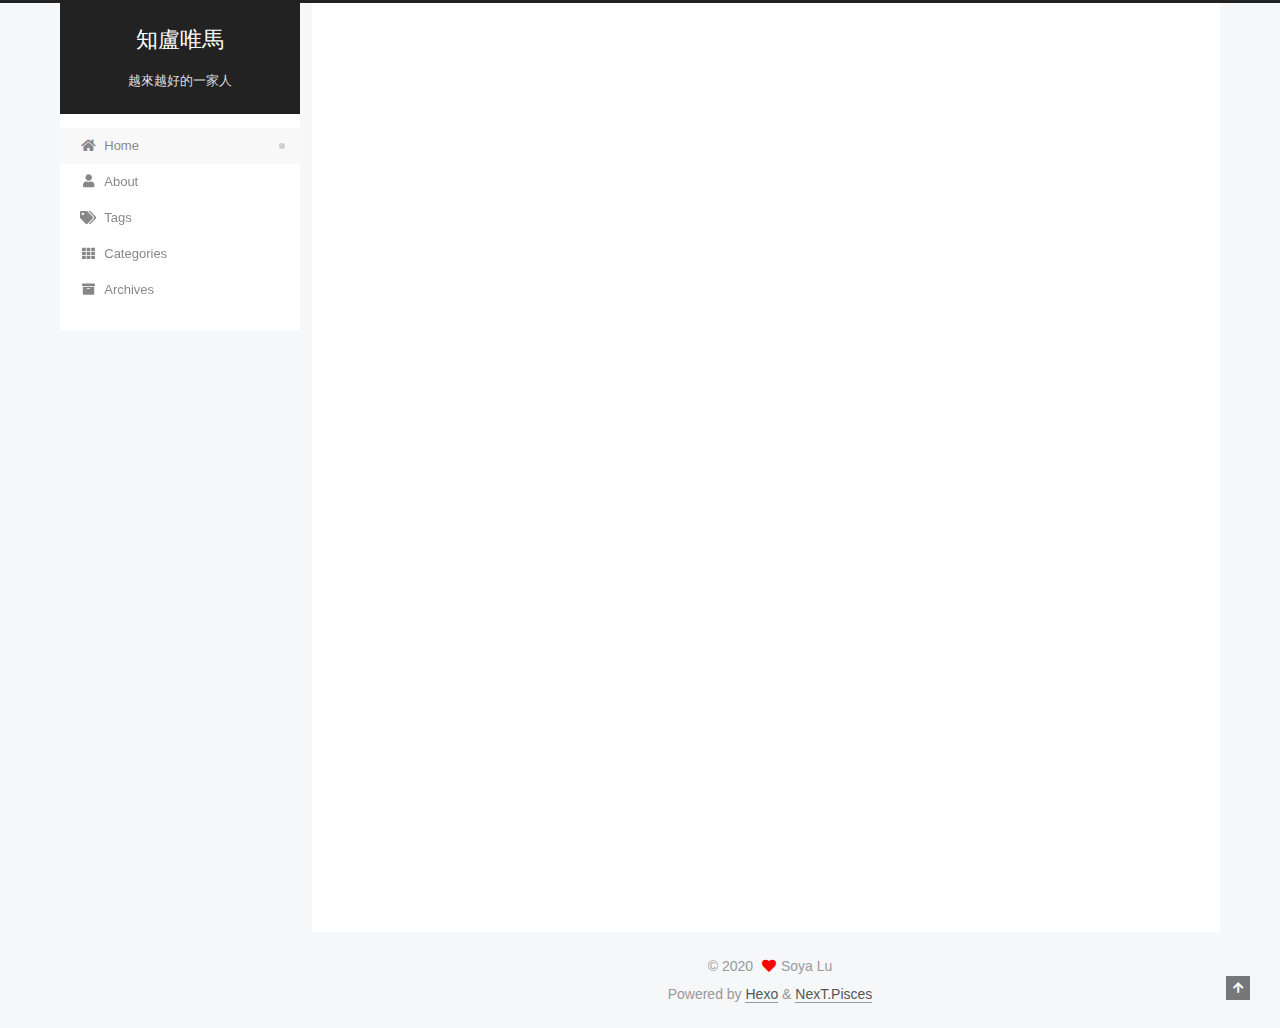
==== commit de7812f8: "Site updated: 2020-04-17 11:43:17" ====
--- a/index.html
+++ b/index.html
@@ -1,302 +1,4 @@
-<!DOCTYPE html>
-<html lang="zh">
-<head>
-  <meta charset="UTF-8">
-<meta name="viewport" content="width=device-width, initial-scale=1, maximum-scale=2">
-<meta name="theme-color" content="#222">
-<meta name="generator" content="Hexo 4.2.0">
-  <link rel="apple-touch-icon" sizes="180x180" href="/images/apple-touch-icon-next.png">
-  <link rel="icon" type="image/png" sizes="32x32" href="/images/favicon-32x32-next.png">
-  <link rel="icon" type="image/png" sizes="16x16" href="/images/favicon-16x16-next.png">
-  <link rel="mask-icon" href="/images/logo.svg" color="#222">
-
-<link rel="stylesheet" href="/css/main.css">
-
-
-<link rel="stylesheet" href="/lib/font-awesome/css/all.min.css">
-
-<script id="hexo-configurations">
-    var NexT = window.NexT || {};
-    var CONFIG = {"hostname":"yoursite.com","root":"/","scheme":"Mist","version":"7.8.0","exturl":false,"sidebar":{"position":"left","display":"post","padding":18,"offset":12,"onmobile":false},"copycode":{"enable":false,"show_result":false,"style":null},"back2top":{"enable":true,"sidebar":false,"scrollpercent":false},"bookmark":{"enable":false,"color":"#222","save":"auto"},"fancybox":false,"mediumzoom":false,"lazyload":false,"pangu":false,"comments":{"style":"tabs","active":null,"storage":true,"lazyload":false,"nav":null},"algolia":{"hits":{"per_page":10},"labels":{"input_placeholder":"Search for Posts","hits_empty":"We didn't find any results for the search: ${query}","hits_stats":"${hits} results found in ${time} ms"}},"localsearch":{"enable":false,"trigger":"auto","top_n_per_article":1,"unescape":false,"preload":false},"motion":{"enable":true,"async":false,"transition":{"post_block":"fadeIn","post_header":"slideDownIn","post_body":"slideDownIn","coll_header":"slideLeftIn","sidebar":"slideUpIn"}}};
-  </script>
-
-  <meta property="og:type" content="website">
-<meta property="og:title" content="知盧唯馬">
-<meta property="og:url" content="http://yoursite.com/index.html">
-<meta property="og:site_name" content="知盧唯馬">
-<meta property="og:locale" content="zh">
-<meta property="article:author" content="Soya Lu">
-<meta name="twitter:card" content="summary">
-
-<link rel="canonical" href="http://yoursite.com/">
-
-
-<script id="page-configurations">
-  // https://hexo.io/docs/variables.html
-  CONFIG.page = {
-    sidebar: "",
-    isHome : true,
-    isPost : false,
-    lang   : 'zh'
-  };
-</script>
-
-  <title>知盧唯馬</title>
-  
-
-
-
-
-
-
-  <noscript>
-  <style>
-  .use-motion .brand,
-  .use-motion .menu-item,
-  .sidebar-inner,
-  .use-motion .post-block,
-  .use-motion .pagination,
-  .use-motion .comments,
-  .use-motion .post-header,
-  .use-motion .post-body,
-  .use-motion .collection-header { opacity: initial; }
-
-  .use-motion .site-title,
-  .use-motion .site-subtitle {
-    opacity: initial;
-    top: initial;
-  }
-
-  .use-motion .logo-line-before i { left: initial; }
-  .use-motion .logo-line-after i { right: initial; }
-  </style>
-</noscript>
-
-</head>
-
-<body itemscope itemtype="http://schema.org/WebPage">
-  <div class="container use-motion">
-    <div class="headband"></div>
-
-    <header class="header" itemscope itemtype="http://schema.org/WPHeader">
-      <div class="header-inner"><div class="site-brand-container">
-  <div class="site-nav-toggle">
-    <div class="toggle" aria-label="Toggle navigation bar">
-      <span class="toggle-line toggle-line-first"></span>
-      <span class="toggle-line toggle-line-middle"></span>
-      <span class="toggle-line toggle-line-last"></span>
-    </div>
-  </div>
-
-  <div class="site-meta">
-
-    <a href="/" class="brand" rel="start">
-      <span class="logo-line-before"><i></i></span>
-      <h1 class="site-title">知盧唯馬</h1>
-      <span class="logo-line-after"><i></i></span>
-    </a>
-      <p class="site-subtitle" itemprop="description">越來越好的一家人</p>
-  </div>
-
-  <div class="site-nav-right">
-    <div class="toggle popup-trigger">
-    </div>
-  </div>
-</div>
-
-
-
-
-<nav class="site-nav">
-  <ul id="menu" class="main-menu menu">
-        <li class="menu-item menu-item-home">
-
-    <a href="/" rel="section"><i class="fa fa-home fa-fw"></i>Home</a>
-
-  </li>
-        <li class="menu-item menu-item-about">
-
-    <a href="/about/" rel="section"><i class="fa fa-user fa-fw"></i>About</a>
-
-  </li>
-        <li class="menu-item menu-item-tags">
-
-    <a href="/tags/" rel="section"><i class="fa fa-tags fa-fw"></i>Tags</a>
-
-  </li>
-        <li class="menu-item menu-item-categories">
-
-    <a href="/categories/" rel="section"><i class="fa fa-th fa-fw"></i>Categories</a>
-
-  </li>
-        <li class="menu-item menu-item-archives">
-
-    <a href="/archives/" rel="section"><i class="fa fa-archive fa-fw"></i>Archives</a>
-
-  </li>
-  </ul>
-</nav>
-
-
-
-
-</div>
-    </header>
-
-    
-  <div class="back-to-top">
-    <i class="fa fa-arrow-up"></i>
-    <span>0%</span>
-  </div>
-
-
-    <main class="main">
-      <div class="main-inner">
-        <div class="content-wrap">
-          
-
-          <div class="content index posts-expand">
-            
-      
-  
-  
-  <article itemscope itemtype="http://schema.org/Article" class="post-block" lang="zh">
-    <link itemprop="mainEntityOfPage" href="http://yoursite.com/2020/04/15/DenyHosts-installation-note/">
-
-    <span hidden itemprop="author" itemscope itemtype="http://schema.org/Person">
-      <meta itemprop="image" content="/images/avatar.gif">
-      <meta itemprop="name" content="Soya Lu">
-      <meta itemprop="description" content="">
-    </span>
-
-    <span hidden itemprop="publisher" itemscope itemtype="http://schema.org/Organization">
-      <meta itemprop="name" content="知盧唯馬">
-    </span>
-      <header class="post-header">
-        <h2 class="post-title" itemprop="name headline">
-          
-            <a href="/2020/04/15/DenyHosts-installation-note/" class="post-title-link" itemprop="url">DenyHosts 安装笔记</a>
-        </h2>
-
-        <div class="post-meta">
-            <span class="post-meta-item">
-              <span class="post-meta-item-icon">
-                <i class="far fa-calendar"></i>
-              </span>
-              <span class="post-meta-item-text">Posted on</span>
-
-              <time title="Created: 2020-04-15 15:44:55" itemprop="dateCreated datePublished" datetime="2020-04-15T15:44:55+08:00">2020-04-15</time>
-            </span>
-              <span class="post-meta-item">
-                <span class="post-meta-item-icon">
-                  <i class="far fa-calendar-check"></i>
-                </span>
-                <span class="post-meta-item-text">Edited on</span>
-                <time title="Modified: 2020-04-17 09:11:29" itemprop="dateModified" datetime="2020-04-17T09:11:29+08:00">2020-04-17</time>
-              </span>
-
-          
-
-        </div>
-      </header>
-
-    
-    
-    
-    <div class="post-body" itemprop="articleBody">
-
-      
-          <p>近期每次登录服务器，都会收到通知，从上次登录成功以来有几千甚至上万的失败尝试登录记录：<br><img src="/images/pasted-0.png" alt="upload successful">  本以为小小个人服务器无人关注，想不到如此咸鱼仍然引来众多目光。安全问题不容忽视，只能通过 DenyHosts 做一定安全防护。<br>网上有说法 DenyHosts 可以通过 yum 安装，实际上查无此包：<br><img src="/images/pasted-1.png" alt="upload successful">  只能通过官网下载安装包自行安装。</p>
-          <!--noindex-->
-            <div class="post-button">
-              <a class="btn" href="/2020/04/15/DenyHosts-installation-note/#more" rel="contents">
-                Read more &raquo;
-              </a>
-            </div>
-          <!--/noindex-->
-        
-      
-    </div>
-
-    
-    
-    
-      <footer class="post-footer">
-        <div class="post-eof"></div>
-      </footer>
-  </article>
-  
-  
-  
-
-      
-  
-  
-  <article itemscope itemtype="http://schema.org/Article" class="post-block" lang="zh">
-    <link itemprop="mainEntityOfPage" href="http://yoursite.com/2020/04/15/diary-20200414/">
-
-    <span hidden itemprop="author" itemscope itemtype="http://schema.org/Person">
-      <meta itemprop="image" content="/images/avatar.gif">
-      <meta itemprop="name" content="Soya Lu">
-      <meta itemprop="description" content="">
-    </span>
-
-    <span hidden itemprop="publisher" itemscope itemtype="http://schema.org/Organization">
-      <meta itemprop="name" content="知盧唯馬">
-    </span>
-      <header class="post-header">
-        <h2 class="post-title" itemprop="name headline">
-          
-            <a href="/2020/04/15/diary-20200414/" class="post-title-link" itemprop="url">芊浔日记：2020年4月14日</a>
-        </h2>
-
-        <div class="post-meta">
-            <span class="post-meta-item">
-              <span class="post-meta-item-icon">
-                <i class="far fa-calendar"></i>
-              </span>
-              <span class="post-meta-item-text">Posted on</span>
-              
-
-              <time title="Created: 2020-04-15 09:55:00 / Modified: 10:02:03" itemprop="dateCreated datePublished" datetime="2020-04-15T09:55:00+08:00">2020-04-15</time>
-            </span>
-
-          
-
-        </div>
-      </header>
-
-    
-    
-    
-    <div class="post-body" itemprop="articleBody">
-
-      
-          
-      
-    </div>
-
-    
-    
-    
-      <footer class="post-footer">
-        <div class="post-eof"></div>
-      </footer>
-  </article>
-  
-  
-  
-
-
-  
-
-
-
-          </div>
-          
-
-<script>
-  window.addEventListener('tabs:register', () => {
+<!DOCTYPE html><html lang="zh"><head><meta charset="UTF-8"><meta name="viewport" content="width=device-width,initial-scale=1,maximum-scale=2"><meta name="theme-color" content="#222"><meta name="generator" content="Hexo 4.2.0"><link rel="apple-touch-icon" sizes="180x180" href="/images/apple-touch-icon-next.png"><link rel="icon" type="image/png" sizes="32x32" href="/images/favicon-32x32-next.png"><link rel="icon" type="image/png" sizes="16x16" href="/images/favicon-16x16-next.png"><link rel="mask-icon" href="/images/logo.svg" color="#222"><link rel="stylesheet" href="/css/main.css"><link rel="stylesheet" href="/lib/font-awesome/css/all.min.css"><script id="hexo-configurations">var NexT=window.NexT||{},CONFIG={hostname:"yoursite.com",root:"/",scheme:"Pisces",version:"7.8.0",exturl:!1,sidebar:{position:"left",display:"post",padding:18,offset:12,onmobile:!1},copycode:{enable:!1,show_result:!1,style:null},back2top:{enable:!0,sidebar:!1,scrollpercent:!1},bookmark:{enable:!1,color:"#222",save:"auto"},fancybox:!1,mediumzoom:!1,lazyload:!1,pangu:!1,comments:{style:"tabs",active:null,storage:!0,lazyload:!1,nav:null},algolia:{hits:{per_page:10},labels:{input_placeholder:"Search for Posts",hits_empty:"We didn't find any results for the search: ${query}",hits_stats:"${hits} results found in ${time} ms"}},localsearch:{enable:!1,trigger:"auto",top_n_per_article:1,unescape:!1,preload:!1},motion:{enable:!0,async:!1,transition:{post_block:"fadeIn",post_header:"slideDownIn",post_body:"slideDownIn",coll_header:"slideLeftIn",sidebar:"slideUpIn"}}}</script><meta property="og:type" content="website"><meta property="og:title" content="知盧唯馬"><meta property="og:url" content="http://yoursite.com/index.html"><meta property="og:site_name" content="知盧唯馬"><meta property="og:locale" content="zh"><meta property="article:author" content="Soya Lu"><meta name="twitter:card" content="summary"><link rel="canonical" href="http://yoursite.com/"><script id="page-configurations">CONFIG.page={sidebar:"",isHome:!0,isPost:!1,lang:"zh"}</script><title>知盧唯馬</title><noscript><style>.sidebar-inner,.use-motion .brand,.use-motion .collection-header,.use-motion .comments,.use-motion .menu-item,.use-motion .pagination,.use-motion .post-block,.use-motion .post-body,.use-motion .post-header{opacity:initial}.use-motion .site-subtitle,.use-motion .site-title{opacity:initial;top:initial}.use-motion .logo-line-before i{left:initial}.use-motion .logo-line-after i{right:initial}</style></noscript></head><body itemscope itemtype="http://schema.org/WebPage"><div class="container use-motion"><div class="headband"></div><header class="header" itemscope itemtype="http://schema.org/WPHeader"><div class="header-inner"><div class="site-brand-container"><div class="site-nav-toggle"><div class="toggle" aria-label="Toggle navigation bar"><span class="toggle-line toggle-line-first"></span> <span class="toggle-line toggle-line-middle"></span> <span class="toggle-line toggle-line-last"></span></div></div><div class="site-meta"><a href="/" class="brand" rel="start"><span class="logo-line-before"><i></i></span><h1 class="site-title">知盧唯馬</h1><span class="logo-line-after"><i></i></span></a><p class="site-subtitle" itemprop="description">越來越好的一家人</p></div><div class="site-nav-right"><div class="toggle popup-trigger"></div></div></div><nav class="site-nav"><ul id="menu" class="main-menu menu"><li class="menu-item menu-item-home"><a href="/" rel="section"><i class="fa fa-home fa-fw"></i>Home</a></li><li class="menu-item menu-item-about"><a href="/about/" rel="section"><i class="fa fa-user fa-fw"></i>About</a></li><li class="menu-item menu-item-tags"><a href="/tags/" rel="section"><i class="fa fa-tags fa-fw"></i>Tags</a></li><li class="menu-item menu-item-categories"><a href="/categories/" rel="section"><i class="fa fa-th fa-fw"></i>Categories</a></li><li class="menu-item menu-item-archives"><a href="/archives/" rel="section"><i class="fa fa-archive fa-fw"></i>Archives</a></li></ul></nav></div></header><div class="back-to-top"><i class="fa fa-arrow-up"></i> <span>0%</span></div><main class="main"><div class="main-inner"><div class="content-wrap"><div class="content index posts-expand"><article itemscope itemtype="http://schema.org/Article" class="post-block" lang="zh"><link itemprop="mainEntityOfPage" href="http://yoursite.com/2020/04/15/DenyHosts-installation-note/"><span hidden itemprop="author" itemscope itemtype="http://schema.org/Person"><meta itemprop="image" content="/images/avatar.gif"><meta itemprop="name" content="Soya Lu"><meta itemprop="description" content=""></span><span hidden itemprop="publisher" itemscope itemtype="http://schema.org/Organization"><meta itemprop="name" content="知盧唯馬"></span><header class="post-header"><h2 class="post-title" itemprop="name headline"><a href="/2020/04/15/DenyHosts-installation-note/" class="post-title-link" itemprop="url">DenyHosts 安装笔记</a></h2><div class="post-meta"><span class="post-meta-item"><span class="post-meta-item-icon"><i class="far fa-calendar"></i> </span><span class="post-meta-item-text">Posted on</span> <time title="Created: 2020-04-15 15:44:55" itemprop="dateCreated datePublished" datetime="2020-04-15T15:44:55+08:00">2020-04-15</time> </span><span class="post-meta-item"><span class="post-meta-item-icon"><i class="far fa-calendar-check"></i> </span><span class="post-meta-item-text">Edited on</span> <time title="Modified: 2020-04-17 09:11:29" itemprop="dateModified" datetime="2020-04-17T09:11:29+08:00">2020-04-17</time></span></div></header><div class="post-body" itemprop="articleBody"><p>近期每次登录服务器，都会收到通知，从上次登录成功以来有几千甚至上万的失败尝试登录记录：<br><img src="/images/pasted-0.png" alt="upload successful"> 本以为小小个人服务器无人关注，想不到如此咸鱼仍然引来众多目光。安全问题不容忽视，只能通过 DenyHosts 做一定安全防护。<br>网上有说法 DenyHosts 可以通过 yum 安装，实际上查无此包：<br><img src="/images/pasted-1.png" alt="upload successful"> 只能通过官网下载安装包自行安装。</p><div class="post-button"><a class="btn" href="/2020/04/15/DenyHosts-installation-note/#more" rel="contents">Read more &raquo;</a></div></div><footer class="post-footer"><div class="post-eof"></div></footer></article><article itemscope itemtype="http://schema.org/Article" class="post-block" lang="zh"><link itemprop="mainEntityOfPage" href="http://yoursite.com/2020/04/15/diary-20200414/"><span hidden itemprop="author" itemscope itemtype="http://schema.org/Person"><meta itemprop="image" content="/images/avatar.gif"><meta itemprop="name" content="Soya Lu"><meta itemprop="description" content=""></span><span hidden itemprop="publisher" itemscope itemtype="http://schema.org/Organization"><meta itemprop="name" content="知盧唯馬"></span><header class="post-header"><h2 class="post-title" itemprop="name headline"><a href="/2020/04/15/diary-20200414/" class="post-title-link" itemprop="url">芊浔日记：2020年4月14日</a></h2><div class="post-meta"><span class="post-meta-item"><span class="post-meta-item-icon"><i class="far fa-calendar"></i> </span><span class="post-meta-item-text">Posted on</span> <time title="Created: 2020-04-15 09:55:00 / Modified: 11:39:34" itemprop="dateCreated datePublished" datetime="2020-04-15T09:55:00+08:00">2020-04-15</time></span></div></header><div class="post-body" itemprop="articleBody"></div><footer class="post-footer"><div class="post-eof"></div></footer></article></div><script>window.addEventListener('tabs:register', () => {
     let { activeClass } = CONFIG.comments;
     if (CONFIG.comments.storage) {
       activeClass = localStorage.getItem('comments_active') || activeClass;
@@ -314,147 +16,4 @@
       let commentClass = event.target.classList[1];
       localStorage.setItem('comments_active', commentClass);
     });
-  }
-</script>
-
-        </div>
-          
-  
-  <div class="toggle sidebar-toggle">
-    <span class="toggle-line toggle-line-first"></span>
-    <span class="toggle-line toggle-line-middle"></span>
-    <span class="toggle-line toggle-line-last"></span>
-  </div>
-
-  <aside class="sidebar">
-    <div class="sidebar-inner">
-
-      <ul class="sidebar-nav motion-element">
-        <li class="sidebar-nav-toc">
-          Table of Contents
-        </li>
-        <li class="sidebar-nav-overview">
-          Overview
-        </li>
-      </ul>
-
-      <!--noindex-->
-      <div class="post-toc-wrap sidebar-panel">
-      </div>
-      <!--/noindex-->
-
-      <div class="site-overview-wrap sidebar-panel">
-        <div class="site-author motion-element" itemprop="author" itemscope itemtype="http://schema.org/Person">
-  <p class="site-author-name" itemprop="name">Soya Lu</p>
-  <div class="site-description" itemprop="description"></div>
-</div>
-<div class="site-state-wrap motion-element">
-  <nav class="site-state">
-      <div class="site-state-item site-state-posts">
-          <a href="/archives/">
-        
-          <span class="site-state-item-count">2</span>
-          <span class="site-state-item-name">posts</span>
-        </a>
-      </div>
-      <div class="site-state-item site-state-tags">
-        <span class="site-state-item-count">3</span>
-        <span class="site-state-item-name">tags</span>
-      </div>
-  </nav>
-</div>
-  <div class="links-of-author motion-element">
-      <span class="links-of-author-item">
-        <a href="https://github.com/soyalu" title="GitHub → https:&#x2F;&#x2F;github.com&#x2F;soyalu" rel="noopener" target="_blank"><i class="fab fa-github fa-fw"></i>GitHub</a>
-      </span>
-      <span class="links-of-author-item">
-        <a href="mailto:soyalu@outlook.com" title="E-Mail → mailto:soyalu@outlook.com" rel="noopener" target="_blank"><i class="fa fa-envelope fa-fw"></i>E-Mail</a>
-      </span>
-      <span class="links-of-author-item">
-        <a href="https://twitter.com/soya7lu" title="Twitter → https:&#x2F;&#x2F;twitter.com&#x2F;soya7lu" rel="noopener" target="_blank"><i class="fab fa-twitter fa-fw"></i>Twitter</a>
-      </span>
-  </div>
-
-
-
-      </div>
-
-    </div>
-  </aside>
-  <div id="sidebar-dimmer"></div>
-
-
-      </div>
-    </main>
-
-    <footer class="footer">
-      <div class="footer-inner">
-        
-
-        
-
-<div class="copyright">
-  
-  &copy; 
-  <span itemprop="copyrightYear">2020</span>
-  <span class="with-love">
-    <i class="fa fa-heart"></i>
-  </span>
-  <span class="author" itemprop="copyrightHolder">Soya Lu</span>
-</div>
-  <div class="powered-by">Powered by <a href="https://hexo.io/" class="theme-link" rel="noopener" target="_blank">Hexo</a> & <a href="https://mist.theme-next.org/" class="theme-link" rel="noopener" target="_blank">NexT.Mist</a>
-  </div>
-
-        
-
-
-
-
-
-
-
-
-      </div>
-    </footer>
-  </div>
-
-  
-  <script src="/lib/anime.min.js"></script>
-  <script src="/lib/velocity/velocity.min.js"></script>
-  <script src="/lib/velocity/velocity.ui.min.js"></script>
-
-<script src="/js/utils.js"></script>
-
-<script src="/js/motion.js"></script>
-
-
-<script src="/js/schemes/muse.js"></script>
-
-
-<script src="/js/next-boot.js"></script>
-
-
-
-
-  
-
-
-
-
-
-
-
-
-
-
-
-
-
-
-
-  
-
-  
-
-</body>
-</html>
+  }</script></div><div class="toggle sidebar-toggle"><span class="toggle-line toggle-line-first"></span> <span class="toggle-line toggle-line-middle"></span> <span class="toggle-line toggle-line-last"></span></div><aside class="sidebar"><div class="sidebar-inner"><ul class="sidebar-nav motion-element"><li class="sidebar-nav-toc">Table of Contents</li><li class="sidebar-nav-overview">Overview</li></ul><div class="post-toc-wrap sidebar-panel"></div><div class="site-overview-wrap sidebar-panel"><div class="site-author motion-element" itemprop="author" itemscope itemtype="http://schema.org/Person"><img class="site-author-image" itemprop="image" alt="Soya Lu" src="/images/avatar.gif"><p class="site-author-name" itemprop="name">Soya Lu</p><div class="site-description" itemprop="description"></div></div><div class="site-state-wrap motion-element"><nav class="site-state"><div class="site-state-item site-state-posts"><a href="/archives/"><span class="site-state-item-count">2</span> <span class="site-state-item-name">posts</span></a></div><div class="site-state-item site-state-tags"><span class="site-state-item-count">3</span> <span class="site-state-item-name">tags</span></div></nav></div><div class="links-of-author motion-element"><span class="links-of-author-item"><a href="https://github.com/soyalu" title="GitHub → https:&#x2F;&#x2F;github.com&#x2F;soyalu" rel="noopener" target="_blank"><i class="fab fa-github fa-fw"></i>GitHub</a> </span><span class="links-of-author-item"><a href="mailto:soyalu@outlook.com" title="E-Mail → mailto:soyalu@outlook.com" rel="noopener" target="_blank"><i class="fa fa-envelope fa-fw"></i>E-Mail</a> </span><span class="links-of-author-item"><a href="https://twitter.com/soya7lu" title="Twitter → https:&#x2F;&#x2F;twitter.com&#x2F;soya7lu" rel="noopener" target="_blank"><i class="fab fa-twitter fa-fw"></i>Twitter</a></span></div></div></div></aside><div id="sidebar-dimmer"></div></div></main><footer class="footer"><div class="footer-inner"><div class="copyright">&copy; <span itemprop="copyrightYear">2020</span> <span class="with-love"><i class="fa fa-heart"></i> </span><span class="author" itemprop="copyrightHolder">Soya Lu</span></div><div class="powered-by">Powered by <a href="https://hexo.io/" class="theme-link" rel="noopener" target="_blank">Hexo</a> & <a href="https://pisces.theme-next.org/" class="theme-link" rel="noopener" target="_blank">NexT.Pisces</a></div></div></footer></div><script src="/lib/anime.min.js"></script><script src="/lib/velocity/velocity.min.js"></script><script src="/lib/velocity/velocity.ui.min.js"></script><script src="/js/utils.js"></script><script src="/js/motion.js"></script><script src="/js/schemes/pisces.js"></script><script src="/js/next-boot.js"></script></body></html>--- a/css/main.css
+++ b/css/main.css
@@ -1,2421 +1 @@
-:root {
-  --body-bg-color: #fff;
-  --content-bg-color: #f5f5f5;
-  --card-bg-color: #f5f5f5;
-  --text-color: #555;
-  --blockquote-color: #666;
-  --link-color: #555;
-  --link-hover-color: #222;
-  --brand-color: #222;
-  --brand-hover-color: #222;
-  --table-row-odd-bg-color: #f9f9f9;
-  --table-row-hover-bg-color: #f5f5f5;
-  --menu-item-bg-color: #ddd;
-  --btn-default-bg: transparent;
-  --btn-default-color: var(--link-color);
-  --btn-default-border-color: var(--link-color);
-  --btn-default-hover-bg: transparent;
-  --btn-default-hover-color: var(--link-hover-color);
-  --btn-default-hover-border-color: var(--link-hover-color);
-}
-html {
-  line-height: 1.15; /* 1 */
-  -webkit-text-size-adjust: 100%; /* 2 */
-}
-body {
-  margin: 0;
-}
-main {
-  display: block;
-}
-h1 {
-  font-size: 2em;
-  margin: 0.67em 0;
-}
-hr {
-  box-sizing: content-box; /* 1 */
-  height: 0; /* 1 */
-  overflow: visible; /* 2 */
-}
-pre {
-  font-family: monospace, monospace; /* 1 */
-  font-size: 1em; /* 2 */
-}
-a {
-  background: transparent;
-}
-abbr[title] {
-  border-bottom: none; /* 1 */
-  text-decoration: underline; /* 2 */
-  text-decoration: underline dotted; /* 2 */
-}
-b,
-strong {
-  font-weight: bolder;
-}
-code,
-kbd,
-samp {
-  font-family: monospace, monospace; /* 1 */
-  font-size: 1em; /* 2 */
-}
-small {
-  font-size: 80%;
-}
-sub,
-sup {
-  font-size: 75%;
-  line-height: 0;
-  position: relative;
-  vertical-align: baseline;
-}
-sub {
-  bottom: -0.25em;
-}
-sup {
-  top: -0.5em;
-}
-img {
-  border-style: none;
-}
-button,
-input,
-optgroup,
-select,
-textarea {
-  font-family: inherit; /* 1 */
-  font-size: 100%; /* 1 */
-  line-height: 1.15; /* 1 */
-  margin: 0; /* 2 */
-}
-button,
-input {
-/* 1 */
-  overflow: visible;
-}
-button,
-select {
-/* 1 */
-  text-transform: none;
-}
-button,
-[type='button'],
-[type='reset'],
-[type='submit'] {
-  -webkit-appearance: button;
-}
-button::-moz-focus-inner,
-[type='button']::-moz-focus-inner,
-[type='reset']::-moz-focus-inner,
-[type='submit']::-moz-focus-inner {
-  border-style: none;
-  padding: 0;
-}
-button:-moz-focusring,
-[type='button']:-moz-focusring,
-[type='reset']:-moz-focusring,
-[type='submit']:-moz-focusring {
-  outline: 1px dotted ButtonText;
-}
-fieldset {
-  padding: 0.35em 0.75em 0.625em;
-}
-legend {
-  box-sizing: border-box; /* 1 */
-  color: inherit; /* 2 */
-  display: table; /* 1 */
-  max-width: 100%; /* 1 */
-  padding: 0; /* 3 */
-  white-space: normal; /* 1 */
-}
-progress {
-  vertical-align: baseline;
-}
-textarea {
-  overflow: auto;
-}
-[type='checkbox'],
-[type='radio'] {
-  box-sizing: border-box; /* 1 */
-  padding: 0; /* 2 */
-}
-[type='number']::-webkit-inner-spin-button,
-[type='number']::-webkit-outer-spin-button {
-  height: auto;
-}
-[type='search'] {
-  outline-offset: -2px; /* 2 */
-  -webkit-appearance: textfield; /* 1 */
-}
-[type='search']::-webkit-search-decoration {
-  -webkit-appearance: none;
-}
-::-webkit-file-upload-button {
-  font: inherit; /* 2 */
-  -webkit-appearance: button; /* 1 */
-}
-details {
-  display: block;
-}
-summary {
-  display: list-item;
-}
-template {
-  display: none;
-}
-[hidden] {
-  display: none;
-}
-::selection {
-  background: #262a30;
-  color: #eee;
-}
-html,
-body {
-  height: 100%;
-}
-body {
-  background: var(--body-bg-color);
-  color: var(--text-color);
-  font-family: 'Lato', "PingFang SC", "Microsoft YaHei", sans-serif;
-  font-size: 1em;
-  line-height: 2;
-}
-@media (max-width: 991px) {
-  body {
-    padding-left: 0 !important;
-    padding-right: 0 !important;
-  }
-}
-h1,
-h2,
-h3,
-h4,
-h5,
-h6 {
-  font-family: 'Lato', "PingFang SC", "Microsoft YaHei", sans-serif;
-  font-weight: bold;
-  line-height: 1.5;
-  margin: 20px 0 15px;
-}
-h1 {
-  font-size: 1.5em;
-}
-h2 {
-  font-size: 1.375em;
-}
-h3 {
-  font-size: 1.25em;
-}
-h4 {
-  font-size: 1.125em;
-}
-h5 {
-  font-size: 1em;
-}
-h6 {
-  font-size: 0.875em;
-}
-p {
-  margin: 0 0 20px 0;
-}
-a,
-span.exturl {
-  border-bottom: 1px solid #ccc;
-  color: var(--link-color);
-  outline: 0;
-  text-decoration: none;
-  overflow-wrap: break-word;
-  word-wrap: break-word;
-  cursor: pointer;
-}
-a:hover,
-span.exturl:hover {
-  border-bottom-color: var(--link-hover-color);
-  color: var(--link-hover-color);
-}
-iframe,
-img,
-video {
-  display: block;
-  margin-left: auto;
-  margin-right: auto;
-  max-width: 100%;
-}
-hr {
-  background-image: repeating-linear-gradient(-45deg, #ddd, #ddd 4px, transparent 4px, transparent 8px);
-  border: 0;
-  height: 3px;
-  margin: 40px 0;
-}
-blockquote {
-  border-left: 4px solid #ddd;
-  color: var(--blockquote-color);
-  margin: 0;
-  padding: 0 15px;
-}
-blockquote cite::before {
-  content: '-';
-  padding: 0 5px;
-}
-dt {
-  font-weight: bold;
-}
-dd {
-  margin: 0;
-  padding: 0;
-}
-kbd {
-  background-color: #f5f5f5;
-  background-image: linear-gradient(#eee, #fff, #eee);
-  border: 1px solid #ccc;
-  border-radius: 0.2em;
-  box-shadow: 0.1em 0.1em 0.2em rgba(0,0,0,0.1);
-  color: #555;
-  font-family: inherit;
-  padding: 0.1em 0.3em;
-  white-space: nowrap;
-}
-.table-container {
-  overflow: auto;
-}
-table {
-  border-collapse: collapse;
-  border-spacing: 0;
-  font-size: 0.875em;
-  margin: 0 0 20px 0;
-  width: 100%;
-}
-tbody tr:nth-of-type(odd) {
-  background: var(--table-row-odd-bg-color);
-}
-tbody tr:hover {
-  background: var(--table-row-hover-bg-color);
-}
-caption,
-th,
-td {
-  font-weight: normal;
-  padding: 8px;
-  text-align: left;
-  vertical-align: middle;
-}
-th,
-td {
-  border: 1px solid #ddd;
-  border-bottom: 3px solid #ddd;
-}
-th {
-  font-weight: 700;
-  padding-bottom: 10px;
-}
-td {
-  border-bottom-width: 1px;
-}
-.btn {
-  background: var(--btn-default-bg);
-  border: 2px solid var(--btn-default-border-color);
-  border-radius: 0;
-  color: var(--btn-default-color);
-  display: inline-block;
-  font-size: 0.875em;
-  line-height: 2;
-  padding: 0 20px;
-  text-decoration: none;
-  transition-property: background-color;
-  transition-delay: 0s;
-  transition-duration: 0.2s;
-  transition-timing-function: ease-in-out;
-}
-.btn:hover {
-  background: var(--btn-default-hover-bg);
-  border-color: var(--btn-default-hover-border-color);
-  color: var(--btn-default-hover-color);
-}
-.btn + .btn {
-  margin: 0 0 8px 8px;
-}
-.btn .fa-fw {
-  text-align: left;
-  width: 1.285714285714286em;
-}
-.toggle {
-  line-height: 0;
-}
-.toggle .toggle-line {
-  background: #fff;
-  display: inline-block;
-  height: 2px;
-  left: 0;
-  position: relative;
-  top: 0;
-  transition: all 0.4s;
-  vertical-align: top;
-  width: 100%;
-}
-.toggle .toggle-line:not(:first-child) {
-  margin-top: 3px;
-}
-.toggle.toggle-arrow .toggle-line-first {
-  left: 50%;
-  top: 2px;
-  transform: rotate(45deg);
-  width: 50%;
-}
-.toggle.toggle-arrow .toggle-line-middle {
-  left: 2px;
-  width: 90%;
-}
-.toggle.toggle-arrow .toggle-line-last {
-  left: 50%;
-  top: -2px;
-  transform: rotate(-45deg);
-  width: 50%;
-}
-.toggle.toggle-close .toggle-line-first {
-  transform: rotate(-45deg);
-  top: 5px;
-}
-.toggle.toggle-close .toggle-line-middle {
-  opacity: 0;
-}
-.toggle.toggle-close .toggle-line-last {
-  transform: rotate(45deg);
-  top: -5px;
-}
-.highlight,
-pre {
-  background: #f7f7f7;
-  color: #4d4d4c;
-  line-height: 1.6;
-  margin: 0 auto 20px;
-}
-pre,
-code {
-  font-family: consolas, Menlo, monospace, "PingFang SC", "Microsoft YaHei";
-}
-code {
-  background: #eee;
-  border-radius: 3px;
-  color: #555;
-  padding: 2px 4px;
-  overflow-wrap: break-word;
-  word-wrap: break-word;
-}
-.highlight *::selection {
-  background: #d6d6d6;
-}
-.highlight pre {
-  border: 0;
-  margin: 0;
-  padding: 10px 0;
-}
-.highlight table {
-  border: 0;
-  margin: 0;
-  width: auto;
-}
-.highlight td {
-  border: 0;
-  padding: 0;
-}
-.highlight figcaption {
-  background: #eff2f3;
-  color: #4d4d4c;
-  display: flex;
-  font-size: 0.875em;
-  justify-content: space-between;
-  line-height: 1.2;
-  padding: 0.5em;
-}
-.highlight figcaption a {
-  color: #4d4d4c;
-}
-.highlight figcaption a:hover {
-  border-bottom-color: #4d4d4c;
-}
-.highlight .gutter {
-  -moz-user-select: none;
-  -ms-user-select: none;
-  -webkit-user-select: none;
-  user-select: none;
-}
-.highlight .gutter pre {
-  background: #eff2f3;
-  color: #869194;
-  padding-left: 10px;
-  padding-right: 10px;
-  text-align: right;
-}
-.highlight .code pre {
-  background: #f7f7f7;
-  padding-left: 10px;
-  width: 100%;
-}
-.gist table {
-  width: auto;
-}
-.gist table td {
-  border: 0;
-}
-pre {
-  overflow: auto;
-  padding: 10px;
-}
-pre code {
-  background: none;
-  color: #4d4d4c;
-  font-size: 0.875em;
-  padding: 0;
-  text-shadow: none;
-}
-pre .deletion {
-  background: #fdd;
-}
-pre .addition {
-  background: #dfd;
-}
-pre .meta {
-  color: #eab700;
-  -moz-user-select: none;
-  -ms-user-select: none;
-  -webkit-user-select: none;
-  user-select: none;
-}
-pre .comment {
-  color: #8e908c;
-}
-pre .variable,
-pre .attribute,
-pre .tag,
-pre .name,
-pre .regexp,
-pre .ruby .constant,
-pre .xml .tag .title,
-pre .xml .pi,
-pre .xml .doctype,
-pre .html .doctype,
-pre .css .id,
-pre .css .class,
-pre .css .pseudo {
-  color: #c82829;
-}
-pre .number,
-pre .preprocessor,
-pre .built_in,
-pre .builtin-name,
-pre .literal,
-pre .params,
-pre .constant,
-pre .command {
-  color: #f5871f;
-}
-pre .ruby .class .title,
-pre .css .rules .attribute,
-pre .string,
-pre .symbol,
-pre .value,
-pre .inheritance,
-pre .header,
-pre .ruby .symbol,
-pre .xml .cdata,
-pre .special,
-pre .formula {
-  color: #718c00;
-}
-pre .title,
-pre .css .hexcolor {
-  color: #3e999f;
-}
-pre .function,
-pre .python .decorator,
-pre .python .title,
-pre .ruby .function .title,
-pre .ruby .title .keyword,
-pre .perl .sub,
-pre .javascript .title,
-pre .coffeescript .title {
-  color: #4271ae;
-}
-pre .keyword,
-pre .javascript .function {
-  color: #8959a8;
-}
-.blockquote-center {
-  border-left: none;
-  margin: 40px 0;
-  padding: 0;
-  position: relative;
-  text-align: center;
-}
-.blockquote-center .fa {
-  display: block;
-  opacity: 0.6;
-  position: absolute;
-  width: 100%;
-}
-.blockquote-center .fa-quote-left {
-  border-top: 1px solid #ccc;
-  text-align: left;
-  top: -20px;
-}
-.blockquote-center .fa-quote-right {
-  border-bottom: 1px solid #ccc;
-  text-align: right;
-  bottom: -20px;
-}
-.blockquote-center p,
-.blockquote-center div {
-  text-align: center;
-}
-.post-body .group-picture img {
-  margin: 0 auto;
-  padding: 0 3px;
-}
-.group-picture-row {
-  margin-bottom: 6px;
-  overflow: hidden;
-}
-.group-picture-column {
-  float: left;
-  margin-bottom: 10px;
-}
-.post-body .label {
-  color: #555;
-  display: inline;
-  padding: 0 2px;
-}
-.post-body .label.default {
-  background: #f0f0f0;
-}
-.post-body .label.primary {
-  background: #efe6f7;
-}
-.post-body .label.info {
-  background: #e5f2f8;
-}
-.post-body .label.success {
-  background: #e7f4e9;
-}
-.post-body .label.warning {
-  background: #fcf6e1;
-}
-.post-body .label.danger {
-  background: #fae8eb;
-}
-.post-body .tabs {
-  margin-bottom: 20px;
-}
-.post-body .tabs,
-.tabs-comment {
-  display: block;
-  padding-top: 10px;
-  position: relative;
-}
-.post-body .tabs ul.nav-tabs,
-.tabs-comment ul.nav-tabs {
-  display: flex;
-  flex-wrap: wrap;
-  margin: 0;
-  margin-bottom: -1px;
-  padding: 0;
-}
-@media (max-width: 413px) {
-  .post-body .tabs ul.nav-tabs,
-  .tabs-comment ul.nav-tabs {
-    display: block;
-    margin-bottom: 5px;
-  }
-}
-.post-body .tabs ul.nav-tabs li.tab,
-.tabs-comment ul.nav-tabs li.tab {
-  border-bottom: 1px solid #ddd;
-  border-left: 1px solid transparent;
-  border-right: 1px solid transparent;
-  border-top: 3px solid transparent;
-  flex-grow: 1;
-  list-style-type: none;
-  border-radius: 0 0 0 0;
-}
-@media (max-width: 413px) {
-  .post-body .tabs ul.nav-tabs li.tab,
-  .tabs-comment ul.nav-tabs li.tab {
-    border-bottom: 1px solid transparent;
-    border-left: 3px solid transparent;
-    border-right: 1px solid transparent;
-    border-top: 1px solid transparent;
-  }
-}
-@media (max-width: 413px) {
-  .post-body .tabs ul.nav-tabs li.tab,
-  .tabs-comment ul.nav-tabs li.tab {
-    border-radius: 0;
-  }
-}
-.post-body .tabs ul.nav-tabs li.tab a,
-.tabs-comment ul.nav-tabs li.tab a {
-  border-bottom: initial;
-  display: block;
-  line-height: 1.8;
-  outline: 0;
-  padding: 0.25em 0.75em;
-  text-align: center;
-  transition-delay: 0s;
-  transition-duration: 0.2s;
-  transition-timing-function: ease-out;
-}
-.post-body .tabs ul.nav-tabs li.tab a i,
-.tabs-comment ul.nav-tabs li.tab a i {
-  width: 1.285714285714286em;
-}
-.post-body .tabs ul.nav-tabs li.tab.active,
-.tabs-comment ul.nav-tabs li.tab.active {
-  border-bottom: 1px solid transparent;
-  border-left: 1px solid #ddd;
-  border-right: 1px solid #ddd;
-  border-top: 3px solid #fc6423;
-}
-@media (max-width: 413px) {
-  .post-body .tabs ul.nav-tabs li.tab.active,
-  .tabs-comment ul.nav-tabs li.tab.active {
-    border-bottom: 1px solid #ddd;
-    border-left: 3px solid #fc6423;
-    border-right: 1px solid #ddd;
-    border-top: 1px solid #ddd;
-  }
-}
-.post-body .tabs ul.nav-tabs li.tab.active a,
-.tabs-comment ul.nav-tabs li.tab.active a {
-  color: var(--link-color);
-  cursor: default;
-}
-.post-body .tabs .tab-content .tab-pane,
-.tabs-comment .tab-content .tab-pane {
-  border: 1px solid #ddd;
-  border-top: 0;
-  padding: 20px 20px 0 20px;
-  border-radius: 0;
-}
-.post-body .tabs .tab-content .tab-pane:not(.active),
-.tabs-comment .tab-content .tab-pane:not(.active) {
-  display: none;
-}
-.post-body .tabs .tab-content .tab-pane.active,
-.tabs-comment .tab-content .tab-pane.active {
-  display: block;
-}
-.post-body .tabs .tab-content .tab-pane.active:nth-of-type(1),
-.tabs-comment .tab-content .tab-pane.active:nth-of-type(1) {
-  border-radius: 0 0 0 0;
-}
-@media (max-width: 413px) {
-  .post-body .tabs .tab-content .tab-pane.active:nth-of-type(1),
-  .tabs-comment .tab-content .tab-pane.active:nth-of-type(1) {
-    border-radius: 0;
-  }
-}
-.post-body .note {
-  border-radius: 3px;
-  margin-bottom: 20px;
-  padding: 1em;
-  position: relative;
-  border: 1px solid #eee;
-  border-left-width: 5px;
-}
-.post-body .note h2,
-.post-body .note h3,
-.post-body .note h4,
-.post-body .note h5,
-.post-body .note h6 {
-  margin-top: 0;
-  border-bottom: initial;
-  margin-bottom: 0;
-  padding-top: 0;
-}
-.post-body .note p:first-child,
-.post-body .note ul:first-child,
-.post-body .note ol:first-child,
-.post-body .note table:first-child,
-.post-body .note pre:first-child,
-.post-body .note blockquote:first-child,
-.post-body .note img:first-child {
-  margin-top: 0;
-}
-.post-body .note p:last-child,
-.post-body .note ul:last-child,
-.post-body .note ol:last-child,
-.post-body .note table:last-child,
-.post-body .note pre:last-child,
-.post-body .note blockquote:last-child,
-.post-body .note img:last-child {
-  margin-bottom: 0;
-}
-.post-body .note.default {
-  border-left-color: #777;
-}
-.post-body .note.default h2,
-.post-body .note.default h3,
-.post-body .note.default h4,
-.post-body .note.default h5,
-.post-body .note.default h6 {
-  color: #777;
-}
-.post-body .note.primary {
-  border-left-color: #6f42c1;
-}
-.post-body .note.primary h2,
-.post-body .note.primary h3,
-.post-body .note.primary h4,
-.post-body .note.primary h5,
-.post-body .note.primary h6 {
-  color: #6f42c1;
-}
-.post-body .note.info {
-  border-left-color: #428bca;
-}
-.post-body .note.info h2,
-.post-body .note.info h3,
-.post-body .note.info h4,
-.post-body .note.info h5,
-.post-body .note.info h6 {
-  color: #428bca;
-}
-.post-body .note.success {
-  border-left-color: #5cb85c;
-}
-.post-body .note.success h2,
-.post-body .note.success h3,
-.post-body .note.success h4,
-.post-body .note.success h5,
-.post-body .note.success h6 {
-  color: #5cb85c;
-}
-.post-body .note.warning {
-  border-left-color: #f0ad4e;
-}
-.post-body .note.warning h2,
-.post-body .note.warning h3,
-.post-body .note.warning h4,
-.post-body .note.warning h5,
-.post-body .note.warning h6 {
-  color: #f0ad4e;
-}
-.post-body .note.danger {
-  border-left-color: #d9534f;
-}
-.post-body .note.danger h2,
-.post-body .note.danger h3,
-.post-body .note.danger h4,
-.post-body .note.danger h5,
-.post-body .note.danger h6 {
-  color: #d9534f;
-}
-.pagination .prev,
-.pagination .next,
-.pagination .page-number,
-.pagination .space {
-  display: inline-block;
-  margin: 0 10px;
-  padding: 0 11px;
-  position: relative;
-  top: -1px;
-}
-@media (max-width: 767px) {
-  .pagination .prev,
-  .pagination .next,
-  .pagination .page-number,
-  .pagination .space {
-    margin: 0 5px;
-  }
-}
-.pagination {
-  border-top: 1px solid #eee;
-  margin: 120px 0 0;
-  text-align: center;
-}
-.pagination .prev,
-.pagination .next,
-.pagination .page-number {
-  border-bottom: 0;
-  border-top: 1px solid #eee;
-  transition-property: border-color;
-  transition-delay: 0s;
-  transition-duration: 0.2s;
-  transition-timing-function: ease-in-out;
-}
-.pagination .prev:hover,
-.pagination .next:hover,
-.pagination .page-number:hover {
-  border-top-color: #222;
-}
-.pagination .space {
-  margin: 0;
-  padding: 0;
-}
-.pagination .prev {
-  margin-left: 0;
-}
-.pagination .next {
-  margin-right: 0;
-}
-.pagination .page-number.current {
-  background: #ccc;
-  border-top-color: #ccc;
-  color: #fff;
-}
-@media (max-width: 767px) {
-  .pagination {
-    border-top: none;
-  }
-  .pagination .prev,
-  .pagination .next,
-  .pagination .page-number {
-    border-bottom: 1px solid #eee;
-    border-top: 0;
-    margin-bottom: 10px;
-    padding: 0 10px;
-  }
-  .pagination .prev:hover,
-  .pagination .next:hover,
-  .pagination .page-number:hover {
-    border-bottom-color: #222;
-  }
-}
-.comments {
-  margin-top: 60px;
-  overflow: hidden;
-}
-.comment-button-group {
-  display: flex;
-  flex-wrap: wrap-reverse;
-  justify-content: center;
-  margin: 1em 0;
-}
-.comment-button-group .comment-button {
-  margin: 0.1em 0.2em;
-}
-.comment-button-group .comment-button.active {
-  background: var(--btn-default-hover-bg);
-  border-color: var(--btn-default-hover-border-color);
-  color: var(--btn-default-hover-color);
-}
-.comment-position {
-  display: none;
-}
-.comment-position.active {
-  display: block;
-}
-.tabs-comment {
-  background: var(--content-bg-color);
-  margin-top: 4em;
-  padding-top: 0;
-}
-.tabs-comment .comments {
-  border: 0;
-  box-shadow: none;
-  margin-top: 0;
-  padding-top: 0;
-}
-.container {
-  min-height: 100%;
-  position: relative;
-}
-.main-inner {
-  margin: 0 auto;
-  width: 700px;
-}
-@media (min-width: 1200px) {
-  .main-inner {
-    width: 800px;
-  }
-}
-@media (min-width: 1600px) {
-  .main-inner {
-    width: 900px;
-  }
-}
-@media (max-width: 767px) {
-  .content-wrap {
-    padding: 0 20px;
-  }
-}
-.header {
-  background: transparent;
-}
-.header-inner {
-  margin: 0 auto;
-  width: 700px;
-}
-@media (min-width: 1200px) {
-  .header-inner {
-    width: 800px;
-  }
-}
-@media (min-width: 1600px) {
-  .header-inner {
-    width: 900px;
-  }
-}
-.site-brand-container {
-  display: flex;
-  flex-shrink: 0;
-  padding: 0 10px;
-}
-.headband {
-  background: #222;
-  height: 3px;
-}
-.site-meta {
-  flex-grow: 1;
-  text-align: left;
-}
-@media (max-width: 767px) {
-  .site-meta {
-    text-align: center;
-  }
-}
-.brand {
-  border-bottom: none;
-  color: var(--brand-color);
-  display: inline-block;
-  line-height: 1.375em;
-  padding: 0 40px;
-  position: relative;
-}
-.brand:hover {
-  color: var(--brand-hover-color);
-}
-.site-title {
-  font-family: 'Lato', "PingFang SC", "Microsoft YaHei", sans-serif;
-  font-size: 1.375em;
-  font-weight: normal;
-  margin: 0;
-}
-.site-subtitle {
-  color: #999;
-  font-size: 0.8125em;
-  margin: 10px 0;
-}
-.use-motion .brand {
-  opacity: 0;
-}
-.use-motion .site-title,
-.use-motion .site-subtitle,
-.use-motion .custom-logo-image {
-  opacity: 0;
-  position: relative;
-  top: -10px;
-}
-.site-nav-toggle,
-.site-nav-right {
-  display: none;
-}
-@media (max-width: 767px) {
-  .site-nav-toggle,
-  .site-nav-right {
-    display: flex;
-    flex-direction: column;
-    justify-content: center;
-  }
-}
-.site-nav-toggle .toggle,
-.site-nav-right .toggle {
-  color: var(--text-color);
-  padding: 10px;
-  width: 22px;
-}
-.site-nav-toggle .toggle .toggle-line,
-.site-nav-right .toggle .toggle-line {
-  background: var(--text-color);
-  border-radius: 1px;
-}
-.site-nav {
-  display: block;
-}
-@media (max-width: 767px) {
-  .site-nav {
-    clear: both;
-    display: none;
-  }
-}
-.site-nav.site-nav-on {
-  display: block;
-}
-.menu {
-  margin-top: 20px;
-  padding-left: 0;
-  text-align: center;
-}
-.menu-item {
-  display: inline-block;
-  list-style: none;
-  margin: 0 10px;
-}
-@media (max-width: 767px) {
-  .menu-item {
-    display: block;
-    margin-top: 10px;
-  }
-  .menu-item.menu-item-search {
-    display: none;
-  }
-}
-.menu-item a,
-.menu-item span.exturl {
-  border-bottom: 0;
-  display: block;
-  font-size: 0.8125em;
-  transition-property: border-color;
-  transition-delay: 0s;
-  transition-duration: 0.2s;
-  transition-timing-function: ease-in-out;
-}
-@media (hover: none) {
-  .menu-item a:hover,
-  .menu-item span.exturl:hover {
-    border-bottom-color: transparent !important;
-  }
-}
-.menu-item .fa,
-.menu-item .fab,
-.menu-item .far,
-.menu-item .fas {
-  margin-right: 8px;
-}
-.menu-item .badge {
-  display: inline-block;
-  font-weight: bold;
-  line-height: 1;
-  margin-left: 0.35em;
-  margin-top: 0.35em;
-  text-align: center;
-  white-space: nowrap;
-}
-@media (max-width: 767px) {
-  .menu-item .badge {
-    float: right;
-    margin-left: 0;
-  }
-}
-.menu-item-active a,
-.menu .menu-item a:hover,
-.menu .menu-item span.exturl:hover {
-  background: var(--menu-item-bg-color);
-}
-.use-motion .menu-item {
-  opacity: 0;
-}
-.sidebar {
-  background: #222;
-  bottom: 0;
-  box-shadow: inset 0 2px 6px #000;
-  position: fixed;
-  top: 0;
-}
-@media (max-width: 991px) {
-  .sidebar {
-    display: none;
-  }
-}
-.sidebar-inner {
-  color: #999;
-  padding: 18px 10px;
-  text-align: center;
-}
-.cc-license {
-  margin-top: 10px;
-  text-align: center;
-}
-.cc-license .cc-opacity {
-  border-bottom: none;
-  opacity: 0.7;
-}
-.cc-license .cc-opacity:hover {
-  opacity: 0.9;
-}
-.cc-license img {
-  display: inline-block;
-}
-.site-author-image {
-  border: 2px solid #333;
-  display: block;
-  margin: 0 auto;
-  max-width: 96px;
-  padding: 2px;
-}
-.site-author-name {
-  color: #f5f5f5;
-  font-weight: normal;
-  margin: 5px 0 0;
-  text-align: center;
-}
-.site-description {
-  color: #999;
-  font-size: 1em;
-  margin-top: 5px;
-  text-align: center;
-}
-.links-of-author {
-  margin-top: 15px;
-}
-.links-of-author a,
-.links-of-author span.exturl {
-  border-bottom-color: #555;
-  display: inline-block;
-  font-size: 0.8125em;
-  margin-bottom: 10px;
-  margin-right: 10px;
-  vertical-align: middle;
-}
-.links-of-author a::before,
-.links-of-author span.exturl::before {
-  background: #ff2fff;
-  border-radius: 50%;
-  content: ' ';
-  display: inline-block;
-  height: 4px;
-  margin-right: 3px;
-  vertical-align: middle;
-  width: 4px;
-}
-.sidebar-button {
-  margin-top: 15px;
-}
-.sidebar-button a {
-  border: 1px solid #fc6423;
-  border-radius: 4px;
-  color: #fc6423;
-  display: inline-block;
-  padding: 0 15px;
-}
-.sidebar-button a .fa,
-.sidebar-button a .fab,
-.sidebar-button a .far,
-.sidebar-button a .fas {
-  margin-right: 5px;
-}
-.sidebar-button a:hover {
-  background: #fc6423;
-  border: 1px solid #fc6423;
-  color: #fff;
-}
-.sidebar-button a:hover .fa,
-.sidebar-button a:hover .fab,
-.sidebar-button a:hover .far,
-.sidebar-button a:hover .fas {
-  color: #fff;
-}
-.links-of-blogroll {
-  font-size: 0.8125em;
-  margin-top: 10px;
-}
-.links-of-blogroll-title {
-  font-size: 0.875em;
-  font-weight: 600;
-  margin-top: 0;
-}
-.links-of-blogroll-list {
-  list-style: none;
-  margin: 0;
-  padding: 0;
-}
-#sidebar-dimmer {
-  display: none;
-}
-@media (max-width: 767px) {
-  #sidebar-dimmer {
-    background: #000;
-    display: block;
-    height: 100%;
-    left: 100%;
-    opacity: 0;
-    position: fixed;
-    top: 0;
-    width: 100%;
-    z-index: 1100;
-  }
-  .sidebar-active + #sidebar-dimmer {
-    opacity: 0.7;
-    transform: translateX(-100%);
-    transition: opacity 0.5s;
-  }
-}
-.sidebar-nav {
-  margin: 0;
-  padding-bottom: 20px;
-  padding-left: 0;
-}
-.sidebar-nav li {
-  border-bottom: 1px solid transparent;
-  color: #666;
-  cursor: pointer;
-  display: inline-block;
-  font-size: 0.875em;
-}
-.sidebar-nav li.sidebar-nav-overview {
-  margin-left: 10px;
-}
-.sidebar-nav li:hover {
-  color: #f5f5f5;
-}
-.sidebar-nav .sidebar-nav-active {
-  border-bottom-color: #87daff;
-  color: #87daff;
-}
-.sidebar-nav .sidebar-nav-active:hover {
-  color: #87daff;
-}
-.sidebar-panel {
-  display: none;
-  overflow-x: hidden;
-  overflow-y: auto;
-}
-.sidebar-panel-active {
-  display: block;
-}
-.sidebar-toggle {
-  background: #222;
-  bottom: 45px;
-  cursor: pointer;
-  height: 14px;
-  left: 30px;
-  padding: 5px;
-  position: fixed;
-  width: 14px;
-  z-index: 1300;
-}
-@media (max-width: 991px) {
-  .sidebar-toggle {
-    left: 20px;
-    opacity: 0.8;
-    display: none;
-  }
-}
-.sidebar-toggle:hover .toggle-line {
-  background: #87daff;
-}
-.post-toc {
-  font-size: 0.875em;
-}
-.post-toc ol {
-  list-style: none;
-  margin: 0;
-  padding: 0 2px 5px 10px;
-  text-align: left;
-}
-.post-toc ol > ol {
-  padding-left: 0;
-}
-.post-toc ol a {
-  transition-property: all;
-  transition-delay: 0s;
-  transition-duration: 0.2s;
-  transition-timing-function: ease-in-out;
-}
-.post-toc .nav-item {
-  line-height: 1.8;
-  overflow: hidden;
-  text-overflow: ellipsis;
-  white-space: nowrap;
-}
-.post-toc .nav .nav-child {
-  display: none;
-}
-.post-toc .nav .active > .nav-child {
-  display: block;
-}
-.post-toc .nav .active-current > .nav-child {
-  display: block;
-}
-.post-toc .nav .active-current > .nav-child > .nav-item {
-  display: block;
-}
-.post-toc .nav .active > a {
-  border-bottom-color: #87daff;
-  color: #87daff;
-}
-.post-toc .nav .active-current > a {
-  color: #87daff;
-}
-.post-toc .nav .active-current > a:hover {
-  color: #87daff;
-}
-.site-state {
-  display: flex;
-  justify-content: center;
-  line-height: 1.4;
-  margin-top: 10px;
-  overflow: hidden;
-  text-align: center;
-  white-space: nowrap;
-}
-.site-state-item {
-  padding: 0 15px;
-}
-.site-state-item:not(:first-child) {
-  border-left: 1px solid #333;
-}
-.site-state-item a {
-  border-bottom: none;
-}
-.site-state-item-count {
-  display: block;
-  font-size: 1.25em;
-  font-weight: 600;
-  text-align: center;
-}
-.site-state-item-name {
-  color: inherit;
-  font-size: 0.875em;
-}
-.footer {
-  color: #999;
-  font-size: 0.875em;
-  padding: 20px 0;
-}
-.footer.footer-fixed {
-  bottom: 0;
-  left: 0;
-  position: absolute;
-  right: 0;
-}
-.footer-inner {
-  box-sizing: border-box;
-  margin: 0 auto;
-  text-align: center;
-  width: 700px;
-}
-@media (min-width: 1200px) {
-  .footer-inner {
-    width: 800px;
-  }
-}
-@media (min-width: 1600px) {
-  .footer-inner {
-    width: 900px;
-  }
-}
-.languages {
-  display: inline-block;
-  font-size: 1.125em;
-  position: relative;
-}
-.languages .lang-select-label span {
-  margin: 0 0.5em;
-}
-.languages .lang-select {
-  height: 100%;
-  left: 0;
-  opacity: 0;
-  position: absolute;
-  top: 0;
-  width: 100%;
-}
-.with-love {
-  color: #ff0000;
-  display: inline-block;
-  margin: 0 5px;
-}
-.powered-by,
-.theme-info {
-  display: inline-block;
-}
-@-moz-keyframes iconAnimate {
-  0%, 100% {
-    transform: scale(1);
-  }
-  10%, 30% {
-    transform: scale(0.9);
-  }
-  20%, 40%, 60%, 80% {
-    transform: scale(1.1);
-  }
-  50%, 70% {
-    transform: scale(1.1);
-  }
-}
-@-webkit-keyframes iconAnimate {
-  0%, 100% {
-    transform: scale(1);
-  }
-  10%, 30% {
-    transform: scale(0.9);
-  }
-  20%, 40%, 60%, 80% {
-    transform: scale(1.1);
-  }
-  50%, 70% {
-    transform: scale(1.1);
-  }
-}
-@-o-keyframes iconAnimate {
-  0%, 100% {
-    transform: scale(1);
-  }
-  10%, 30% {
-    transform: scale(0.9);
-  }
-  20%, 40%, 60%, 80% {
-    transform: scale(1.1);
-  }
-  50%, 70% {
-    transform: scale(1.1);
-  }
-}
-@keyframes iconAnimate {
-  0%, 100% {
-    transform: scale(1);
-  }
-  10%, 30% {
-    transform: scale(0.9);
-  }
-  20%, 40%, 60%, 80% {
-    transform: scale(1.1);
-  }
-  50%, 70% {
-    transform: scale(1.1);
-  }
-}
-.back-to-top {
-  font-size: 12px;
-  text-align: center;
-  transition-delay: 0s;
-  transition-duration: 0.2s;
-  transition-timing-function: ease-in-out;
-}
-.back-to-top {
-  background: #222;
-  bottom: -100px;
-  box-sizing: border-box;
-  color: #fff;
-  cursor: pointer;
-  left: 30px;
-  opacity: 1;
-  padding: 0 6px;
-  position: fixed;
-  transition-property: bottom;
-  z-index: 1300;
-  width: 24px;
-}
-.back-to-top span {
-  display: none;
-}
-.back-to-top:hover {
-  color: #87daff;
-}
-.back-to-top.back-to-top-on {
-  bottom: 19px;
-}
-@media (max-width: 991px) {
-  .back-to-top {
-    left: 20px;
-    opacity: 0.8;
-  }
-}
-.post-body {
-  font-family: 'Lato', "PingFang SC", "Microsoft YaHei", sans-serif;
-  overflow-wrap: break-word;
-  word-wrap: break-word;
-}
-@media (min-width: 1200px) {
-  .post-body {
-    font-size: 1.125em;
-  }
-}
-.post-body .exturl .fa {
-  font-size: 0.875em;
-  margin-left: 4px;
-}
-.post-body .image-caption,
-.post-body .figure .caption {
-  color: #999;
-  font-size: 0.875em;
-  font-weight: bold;
-  line-height: 1;
-  margin: -20px auto 15px;
-  text-align: center;
-}
-.post-sticky-flag {
-  display: inline-block;
-  transform: rotate(30deg);
-}
-.post-button {
-  margin-top: 40px;
-  text-align: center;
-}
-.use-motion .post-block,
-.use-motion .pagination,
-.use-motion .comments {
-  opacity: 0;
-}
-.use-motion .post-header {
-  opacity: 0;
-}
-.use-motion .post-body {
-  opacity: 0;
-}
-.use-motion .collection-header {
-  opacity: 0;
-}
-.posts-collapse {
-  margin-left: 35px;
-  position: relative;
-}
-@media (max-width: 767px) {
-  .posts-collapse {
-    margin-left: 0px;
-    margin-right: 0px;
-  }
-}
-.posts-collapse .collection-title {
-  font-size: 1.125em;
-  position: relative;
-}
-.posts-collapse .collection-title::before {
-  background: #999;
-  border: 1px solid #fff;
-  border-radius: 50%;
-  content: ' ';
-  height: 10px;
-  left: 0;
-  margin-left: -6px;
-  margin-top: -4px;
-  position: absolute;
-  top: 50%;
-  width: 10px;
-}
-.posts-collapse .collection-year {
-  font-size: 1.5em;
-  font-weight: bold;
-  margin: 60px 0;
-  position: relative;
-}
-.posts-collapse .collection-year::before {
-  background: #bbb;
-  border-radius: 50%;
-  content: ' ';
-  height: 8px;
-  left: 0;
-  margin-left: -4px;
-  margin-top: -4px;
-  position: absolute;
-  top: 50%;
-  width: 8px;
-}
-.posts-collapse .collection-header {
-  display: block;
-  margin: 0 0 0 20px;
-}
-.posts-collapse .collection-header small {
-  color: #bbb;
-  margin-left: 5px;
-}
-.posts-collapse .post-header {
-  border-bottom: 1px dashed #ccc;
-  margin: 30px 0;
-  padding-left: 15px;
-  position: relative;
-  transition-property: border;
-  transition-delay: 0s;
-  transition-duration: 0.2s;
-  transition-timing-function: ease-in-out;
-}
-.posts-collapse .post-header::before {
-  background: #bbb;
-  border: 1px solid #fff;
-  border-radius: 50%;
-  content: ' ';
-  height: 6px;
-  left: 0;
-  margin-left: -4px;
-  position: absolute;
-  top: 0.75em;
-  transition-property: background;
-  width: 6px;
-  transition-delay: 0s;
-  transition-duration: 0.2s;
-  transition-timing-function: ease-in-out;
-}
-.posts-collapse .post-header:hover {
-  border-bottom-color: #666;
-}
-.posts-collapse .post-header:hover::before {
-  background: #222;
-}
-.posts-collapse .post-meta {
-  display: inline;
-  font-size: 0.75em;
-  margin-right: 10px;
-}
-.posts-collapse .post-title {
-  display: inline;
-}
-.posts-collapse .post-title a,
-.posts-collapse .post-title span.exturl {
-  border-bottom: none;
-  color: var(--link-color);
-}
-.posts-collapse .post-title .fa-external-link-alt {
-  font-size: 0.875em;
-  margin-left: 5px;
-}
-.posts-collapse::before {
-  background: #f5f5f5;
-  content: ' ';
-  height: 100%;
-  left: 0;
-  margin-left: -2px;
-  position: absolute;
-  top: 1.25em;
-  width: 4px;
-}
-.post-eof {
-  background: #ccc;
-  height: 1px;
-  margin: 80px auto 60px;
-  text-align: center;
-  width: 8%;
-}
-.post-block:last-of-type .post-eof {
-  display: none;
-}
-.content {
-  padding-top: 40px;
-}
-@media (min-width: 992px) {
-  .post-body {
-    text-align: justify;
-  }
-}
-@media (max-width: 991px) {
-  .post-body {
-    text-align: justify;
-  }
-}
-.post-body h1,
-.post-body h2,
-.post-body h3,
-.post-body h4,
-.post-body h5,
-.post-body h6 {
-  padding-top: 10px;
-}
-.post-body h1 .header-anchor,
-.post-body h2 .header-anchor,
-.post-body h3 .header-anchor,
-.post-body h4 .header-anchor,
-.post-body h5 .header-anchor,
-.post-body h6 .header-anchor {
-  border-bottom-style: none;
-  color: #ccc;
-  float: right;
-  margin-left: 10px;
-  visibility: hidden;
-}
-.post-body h1 .header-anchor:hover,
-.post-body h2 .header-anchor:hover,
-.post-body h3 .header-anchor:hover,
-.post-body h4 .header-anchor:hover,
-.post-body h5 .header-anchor:hover,
-.post-body h6 .header-anchor:hover {
-  color: inherit;
-}
-.post-body h1:hover .header-anchor,
-.post-body h2:hover .header-anchor,
-.post-body h3:hover .header-anchor,
-.post-body h4:hover .header-anchor,
-.post-body h5:hover .header-anchor,
-.post-body h6:hover .header-anchor {
-  visibility: visible;
-}
-.post-body iframe,
-.post-body img,
-.post-body video {
-  margin-bottom: 20px;
-}
-.post-body .video-container {
-  height: 0;
-  margin-bottom: 20px;
-  overflow: hidden;
-  padding-top: 75%;
-  position: relative;
-  width: 100%;
-}
-.post-body .video-container iframe,
-.post-body .video-container object,
-.post-body .video-container embed {
-  height: 100%;
-  left: 0;
-  margin: 0;
-  position: absolute;
-  top: 0;
-  width: 100%;
-}
-.post-gallery {
-  align-items: center;
-  display: grid;
-  grid-gap: 10px;
-  grid-template-columns: 1fr 1fr 1fr;
-  margin-bottom: 20px;
-}
-@media (max-width: 767px) {
-  .post-gallery {
-    grid-template-columns: 1fr 1fr;
-  }
-}
-.post-gallery a {
-  border: 0;
-}
-.post-gallery img {
-  margin: 0;
-}
-.posts-expand .post-header {
-  font-size: 1.125em;
-}
-.posts-expand .post-title {
-  font-size: 1.5em;
-  font-weight: normal;
-  margin: initial;
-  text-align: center;
-  overflow-wrap: break-word;
-  word-wrap: break-word;
-}
-.posts-expand .post-title-link {
-  border-bottom: none;
-  color: var(--link-color);
-  display: inline-block;
-  position: relative;
-  vertical-align: top;
-}
-.posts-expand .post-title-link::before {
-  background: var(--link-color);
-  bottom: 0;
-  content: '';
-  height: 2px;
-  left: 0;
-  position: absolute;
-  transform: scaleX(0);
-  visibility: hidden;
-  width: 100%;
-  transition-delay: 0s;
-  transition-duration: 0.2s;
-  transition-timing-function: ease-in-out;
-}
-.posts-expand .post-title-link:hover::before {
-  transform: scaleX(1);
-  visibility: visible;
-}
-.posts-expand .post-title-link .fa-external-link-alt {
-  font-size: 0.875em;
-  margin-left: 5px;
-}
-.posts-expand .post-meta {
-  color: #999;
-  font-family: 'Lato', "PingFang SC", "Microsoft YaHei", sans-serif;
-  font-size: 0.75em;
-  margin: 3px 0 60px 0;
-  text-align: center;
-}
-.posts-expand .post-meta .post-description {
-  font-size: 0.875em;
-  margin-top: 2px;
-}
-.posts-expand .post-meta time {
-  border-bottom: 1px dashed #999;
-  cursor: pointer;
-}
-.post-meta .post-meta-item + .post-meta-item::before {
-  content: '|';
-  margin: 0 0.5em;
-}
-.post-meta-divider {
-  margin: 0 0.5em;
-}
-.post-meta-item-icon {
-  margin-right: 3px;
-}
-@media (max-width: 991px) {
-  .post-meta-item-icon {
-    display: inline-block;
-  }
-}
-@media (max-width: 991px) {
-  .post-meta-item-text {
-    display: none;
-  }
-}
-.post-nav {
-  border-top: 1px solid #eee;
-  display: flex;
-  justify-content: space-between;
-  margin-top: 15px;
-  padding: 10px 5px 0;
-}
-.post-nav-item {
-  flex: 1;
-}
-.post-nav-item a {
-  border-bottom: none;
-  display: block;
-  font-size: 0.875em;
-  line-height: 1.6;
-  position: relative;
-}
-.post-nav-item a:active {
-  top: 2px;
-}
-.post-nav-item .fa {
-  font-size: 0.75em;
-}
-.post-nav-item:first-child {
-  margin-right: 15px;
-}
-.post-nav-item:first-child .fa {
-  margin-right: 5px;
-}
-.post-nav-item:last-child {
-  margin-left: 15px;
-  text-align: right;
-}
-.post-nav-item:last-child .fa {
-  margin-left: 5px;
-}
-.rtl.post-body p,
-.rtl.post-body a,
-.rtl.post-body h1,
-.rtl.post-body h2,
-.rtl.post-body h3,
-.rtl.post-body h4,
-.rtl.post-body h5,
-.rtl.post-body h6,
-.rtl.post-body li,
-.rtl.post-body ul,
-.rtl.post-body ol {
-  direction: rtl;
-  font-family: UKIJ Ekran;
-}
-.rtl.post-title {
-  font-family: UKIJ Ekran;
-}
-.post-tags {
-  margin-top: 40px;
-  text-align: center;
-}
-.post-tags a {
-  display: inline-block;
-  font-size: 0.8125em;
-}
-.post-tags a:not(:last-child) {
-  margin-right: 10px;
-}
-.post-widgets {
-  border-top: 1px solid #eee;
-  margin-top: 15px;
-  text-align: center;
-}
-.wp_rating {
-  height: 20px;
-  line-height: 20px;
-  margin-top: 10px;
-  padding-top: 6px;
-  text-align: center;
-}
-.social-like {
-  display: flex;
-  font-size: 0.875em;
-  justify-content: center;
-  text-align: center;
-}
-.reward-container {
-  margin: 20px auto;
-  padding: 10px 0;
-  text-align: center;
-  width: 90%;
-}
-.reward-container button {
-  background: #ff2a2a;
-  border: 0;
-  border-radius: 5px;
-  color: #fff;
-  cursor: pointer;
-  line-height: 2;
-  outline: 0;
-  padding: 0 15px;
-  vertical-align: text-top;
-}
-.reward-container button:hover {
-  background: #f55;
-}
-#qr {
-  padding-top: 20px;
-}
-#qr a {
-  border: 0;
-}
-#qr img {
-  display: inline-block;
-  margin: 0.8em 2em 0 2em;
-  max-width: 100%;
-  width: 180px;
-}
-#qr p {
-  text-align: center;
-}
-.followme {
-  align-items: center;
-  background: var(--card-bg-color);
-  border-left: 3px solid #ff2a2a;
-  color: #bbb;
-  margin: 2em 0 1em 0;
-  padding: 1em 1.5em;
-  display: flex;
-  flex-direction: column;
-  justify-content: center;
-}
-.followme .social-list {
-  align-items: center;
-  display: flex;
-  flex-wrap: wrap;
-}
-.followme .social-list .social-item {
-  margin: 0.5em 2em;
-}
-@media (max-width: 991px) {
-  .followme .social-list .social-item {
-    margin: 0.5em 0.75em;
-  }
-}
-.followme .social-list .social-link {
-  border: 0;
-  display: inline-block;
-  text-align: center;
-}
-.followme .social-list .social-link .icon {
-  font-size: 1.75em;
-  height: 1.75em;
-  width: 1.75em;
-}
-.followme .social-list .social-link .label {
-  display: block;
-  font-size: 14px;
-}
-.category-all-page .category-all-title {
-  text-align: center;
-}
-.category-all-page .category-all {
-  margin-top: 20px;
-}
-.category-all-page .category-list {
-  list-style: none;
-  margin: 0;
-  padding: 0;
-}
-.category-all-page .category-list-item {
-  margin: 5px 10px;
-}
-.category-all-page .category-list-count {
-  color: #bbb;
-}
-.category-all-page .category-list-count::before {
-  content: ' (';
-  display: inline;
-}
-.category-all-page .category-list-count::after {
-  content: ') ';
-  display: inline;
-}
-.category-all-page .category-list-child {
-  padding-left: 10px;
-}
-.event-list {
-  padding: 0;
-}
-.event-list hr {
-  background: #222;
-  margin: 20px 0 45px 0;
-}
-.event-list hr::after {
-  background: #222;
-  color: #fff;
-  content: 'NOW';
-  display: inline-block;
-  font-weight: bold;
-  padding: 0 5px;
-  text-align: right;
-}
-.event-list .event {
-  background: #222;
-  margin: 20px 0;
-  min-height: 40px;
-  padding: 15px 0 15px 10px;
-}
-.event-list .event .event-summary {
-  color: #fff;
-  margin: 0;
-  padding-bottom: 3px;
-}
-.event-list .event .event-summary::before {
-  animation: dot-flash 1s alternate infinite ease-in-out;
-  color: #fff;
-  content: '\f111';
-  display: inline-block;
-  font-size: 10px;
-  margin-right: 25px;
-  vertical-align: middle;
-  font-family: 'Font Awesome 5 Free';
-  font-weight: 900;
-}
-.event-list .event .event-relative-time {
-  color: #bbb;
-  display: inline-block;
-  font-size: 12px;
-  font-weight: normal;
-  padding-left: 12px;
-}
-.event-list .event .event-details {
-  color: #fff;
-  display: block;
-  line-height: 18px;
-  margin-left: 56px;
-  padding-bottom: 6px;
-  padding-top: 3px;
-  text-indent: -24px;
-}
-.event-list .event .event-details::before {
-  color: #fff;
-  display: inline-block;
-  margin-right: 9px;
-  text-align: center;
-  text-indent: 0;
-  width: 14px;
-  font-family: 'Font Awesome 5 Free';
-  font-weight: 900;
-}
-.event-list .event .event-details.event-location::before {
-  content: '\f041';
-}
-.event-list .event .event-details.event-duration::before {
-  content: '\f017';
-}
-.event-list .event-past {
-  background: #f5f5f5;
-}
-.event-list .event-past .event-summary,
-.event-list .event-past .event-details {
-  color: #bbb;
-  opacity: 0.9;
-}
-.event-list .event-past .event-summary::before,
-.event-list .event-past .event-details::before {
-  animation: none;
-  color: #bbb;
-}
-@-moz-keyframes dot-flash {
-  from {
-    opacity: 1;
-    transform: scale(1);
-  }
-  to {
-    opacity: 0;
-    transform: scale(0.8);
-  }
-}
-@-webkit-keyframes dot-flash {
-  from {
-    opacity: 1;
-    transform: scale(1);
-  }
-  to {
-    opacity: 0;
-    transform: scale(0.8);
-  }
-}
-@-o-keyframes dot-flash {
-  from {
-    opacity: 1;
-    transform: scale(1);
-  }
-  to {
-    opacity: 0;
-    transform: scale(0.8);
-  }
-}
-@keyframes dot-flash {
-  from {
-    opacity: 1;
-    transform: scale(1);
-  }
-  to {
-    opacity: 0;
-    transform: scale(0.8);
-  }
-}
-ul.breadcrumb {
-  font-size: 0.75em;
-  list-style: none;
-  margin: 1em 0;
-  padding: 0 2em;
-  text-align: center;
-}
-ul.breadcrumb li {
-  display: inline;
-}
-ul.breadcrumb li + li::before {
-  content: '/\00a0';
-  font-weight: normal;
-  padding: 0.5em;
-}
-ul.breadcrumb li + li:last-child {
-  font-weight: bold;
-}
-.tag-cloud {
-  text-align: center;
-}
-.tag-cloud a {
-  display: inline-block;
-  margin: 10px;
-}
-.tag-cloud a:hover {
-  color: var(--link-hover-color) !important;
-}
-hr {
-  height: 2px;
-  margin: 20px 0;
-}
-.btn {
-  padding: 0 10px;
-}
-.headband {
-  display: none;
-}
-.main-inner {
-  padding-bottom: 80px;
-}
-@media (max-width: 767px) {
-  .main-inner {
-    width: auto;
-  }
-}
-.content {
-  padding-top: 80px;
-}
-@media (max-width: 767px) {
-  .content {
-    padding-top: 60px;
-  }
-}
-.pagination {
-  margin: 120px 0 0;
-  text-align: left;
-}
-@media (max-width: 767px) {
-  .pagination {
-    margin: 80px 10px 0;
-    text-align: center;
-  }
-}
-.footer {
-  background: var(--content-bg-color);
-  color: var(--text-color);
-  padding: 10px 0;
-}
-.footer-inner {
-  text-align: left;
-}
-@media (max-width: 767px) {
-  .footer-inner {
-    text-align: center;
-    width: auto;
-  }
-}
-.header {
-  background: var(--content-bg-color);
-}
-.header-inner {
-  align-items: center;
-  display: flex;
-  padding: 20px 0;
-}
-@media (max-width: 767px) {
-  .header-inner {
-    display: block;
-    padding: 10px 0;
-    width: auto;
-  }
-}
-.site-meta {
-  line-height: normal;
-}
-.site-meta .brand {
-  padding: 2px 1px;
-}
-@media (max-width: 767px) {
-  .site-meta .brand {
-    display: block;
-  }
-}
-.site-meta .site-title {
-  font-weight: bolder;
-}
-.logo-line-before,
-.logo-line-after {
-  display: block;
-  margin: 0 auto;
-  overflow: hidden;
-  width: 75%;
-}
-@media (max-width: 767px) {
-  .logo-line-before,
-  .logo-line-after {
-    display: none;
-  }
-}
-.logo-line-before i,
-.logo-line-after i {
-  background: var(--brand-color);
-  display: block;
-  height: 2px;
-  position: relative;
-}
-.use-motion .logo-line-before i {
-  left: -100%;
-}
-.use-motion .logo-line-after i {
-  right: -100%;
-}
-.site-subtitle {
-  display: none;
-}
-.site-nav {
-  flex-grow: 1;
-}
-@media (max-width: 767px) {
-  .site-nav {
-    padding: 10px 10px 0;
-  }
-}
-.menu {
-  margin: 0;
-}
-.menu .menu-item {
-  margin: 0;
-}
-@media (max-width: 767px) {
-  .menu .menu-item {
-    margin-top: 5px;
-  }
-}
-.menu .menu-item a,
-.menu .menu-item span.exturl {
-  border-radius: 2px;
-  padding: 0 10px;
-  transition-property: background;
-}
-@media (max-width: 767px) {
-  .menu .menu-item a,
-  .menu .menu-item span.exturl {
-    text-align: left;
-  }
-}
-.menu .menu-item .badge {
-  background: #fff;
-  border-radius: 10px;
-  color: #555;
-  padding: 1px 4px;
-  text-shadow: 1px 1px 0 rgba(0,0,0,0.1);
-}
-.posts-expand.index .post-title,
-.posts-expand.index .post-meta {
-  text-align: left;
-}
-@media (max-width: 767px) {
-  .posts-expand.index .post-title,
-  .posts-expand.index .post-meta {
-    text-align: center;
-  }
-}
-.posts-expand.index .post-meta {
-  margin: 5px 0 20px 0;
-}
-.posts-expand .post-eof {
-  display: none;
-}
-.posts-expand .post-block:not(:first-child) {
-  margin-top: 120px;
-}
-.posts-expand .post-title,
-.posts-expand .post-meta {
-  text-align: center;
-}
-.posts-expand .post-body img {
-  margin-left: 0;
-}
-.posts-expand .post-tags {
-  text-align: left;
-}
-.posts-expand .post-tags a {
-  background: #f5f5f5;
-  border-bottom: none;
-  padding: 1px 5px;
-}
-.posts-expand .post-tags a:hover {
-  background: #ccc;
-}
-.posts-expand .post-nav {
-  margin-top: 40px;
-}
-.post-button {
-  margin-top: 20px;
-  text-align: left;
-}
-.post-button .btn {
-  background: none;
-  border: 0;
-  border-bottom: 2px solid var(--btn-default-border-color);
-  padding: 0;
-  transition-property: border;
-}
-.post-button .btn:hover {
-  border-bottom-color: var(--btn-default-hover-border-color);
-}
-.sidebar {
-  left: -320px;
-}
-.sidebar.sidebar-active {
-  left: 0;
-}
-.sidebar {
-  width: 320px;
-  z-index: 1200;
-  transition-delay: 0s;
-  transition-duration: 0.2s;
-  transition-timing-function: ease-out;
-}
-.sidebar a,
-.sidebar span.exturl {
-  border-bottom-color: #555;
-  color: #999;
-}
-.sidebar a:hover,
-.sidebar span.exturl:hover {
-  border-bottom-color: #eee;
-  color: #eee;
-}
-.links-of-blogroll-item {
-  padding: 2px 10px;
-}
-.links-of-blogroll-item a,
-.links-of-blogroll-item span.exturl {
-  box-sizing: border-box;
-  display: inline-block;
-  max-width: 280px;
-  overflow: hidden;
-  text-overflow: ellipsis;
-  white-space: nowrap;
-}
-.sub-menu {
-  margin: 10px 0;
-}
-.sub-menu .menu-item {
-  display: inline-block;
-}
+:root{--body-bg-color:#f5f7f9;--content-bg-color:#fff;--card-bg-color:#f5f5f5;--text-color:#555;--blockquote-color:#666;--link-color:#555;--link-hover-color:#222;--brand-color:#fff;--brand-hover-color:#fff;--table-row-odd-bg-color:#f9f9f9;--table-row-hover-bg-color:#f5f5f5;--menu-item-bg-color:#f5f5f5;--btn-default-bg:#fff;--btn-default-color:#555;--btn-default-border-color:#555;--btn-default-hover-bg:#222;--btn-default-hover-color:#fff;--btn-default-hover-border-color:#222}html{line-height:1.15;-webkit-text-size-adjust:100%}body{margin:0}main{display:block}h1{font-size:2em;margin:.67em 0}hr{box-sizing:content-box;height:0;overflow:visible}pre{font-family:monospace,monospace;font-size:1em}a{background:0 0}abbr[title]{border-bottom:none;text-decoration:underline;text-decoration:underline dotted}b,strong{font-weight:bolder}code,kbd,samp{font-family:monospace,monospace;font-size:1em}small{font-size:80%}sub,sup{font-size:75%;line-height:0;position:relative;vertical-align:baseline}sub{bottom:-.25em}sup{top:-.5em}img{border-style:none}button,input,optgroup,select,textarea{font-family:inherit;font-size:100%;line-height:1.15;margin:0}button,input{overflow:visible}button,select{text-transform:none}[type=button],[type=reset],[type=submit],button{-webkit-appearance:button}[type=button]::-moz-focus-inner,[type=reset]::-moz-focus-inner,[type=submit]::-moz-focus-inner,button::-moz-focus-inner{border-style:none;padding:0}[type=button]:-moz-focusring,[type=reset]:-moz-focusring,[type=submit]:-moz-focusring,button:-moz-focusring{outline:1px dotted ButtonText}fieldset{padding:.35em .75em .625em}legend{box-sizing:border-box;color:inherit;display:table;max-width:100%;padding:0;white-space:normal}progress{vertical-align:baseline}textarea{overflow:auto}[type=checkbox],[type=radio]{box-sizing:border-box;padding:0}[type=number]::-webkit-inner-spin-button,[type=number]::-webkit-outer-spin-button{height:auto}[type=search]{outline-offset:-2px;-webkit-appearance:textfield}[type=search]::-webkit-search-decoration{-webkit-appearance:none}::-webkit-file-upload-button{font:inherit;-webkit-appearance:button}details{display:block}summary{display:list-item}template{display:none}[hidden]{display:none}::selection{background:#262a30;color:#eee}body,html{height:100%}body{background:var(--body-bg-color);color:var(--text-color);font-family:Lato,"PingFang SC","Microsoft YaHei",sans-serif;font-size:1em;line-height:2}@media (max-width:991px){body{padding-left:0!important;padding-right:0!important}}h1,h2,h3,h4,h5,h6{font-family:Lato,"PingFang SC","Microsoft YaHei",sans-serif;font-weight:700;line-height:1.5;margin:20px 0 15px}h1{font-size:1.5em}h2{font-size:1.375em}h3{font-size:1.25em}h4{font-size:1.125em}h5{font-size:1em}h6{font-size:.875em}p{margin:0 0 20px 0}a,span.exturl{border-bottom:1px solid #999;color:var(--link-color);outline:0;text-decoration:none;overflow-wrap:break-word;word-wrap:break-word;cursor:pointer}a:hover,span.exturl:hover{border-bottom-color:var(--link-hover-color);color:var(--link-hover-color)}iframe,img,video{display:block;margin-left:auto;margin-right:auto;max-width:100%}hr{background-image:repeating-linear-gradient(-45deg,#ddd,#ddd 4px,transparent 4px,transparent 8px);border:0;height:3px;margin:40px 0}blockquote{border-left:4px solid #ddd;color:var(--blockquote-color);margin:0;padding:0 15px}blockquote cite::before{content:'-';padding:0 5px}dt{font-weight:700}dd{margin:0;padding:0}kbd{background-color:#f5f5f5;background-image:linear-gradient(#eee,#fff,#eee);border:1px solid #ccc;border-radius:.2em;box-shadow:.1em .1em .2em rgba(0,0,0,.1);color:#555;font-family:inherit;padding:.1em .3em;white-space:nowrap}.table-container{overflow:auto}table{border-collapse:collapse;border-spacing:0;font-size:.875em;margin:0 0 20px 0;width:100%}tbody tr:nth-of-type(odd){background:var(--table-row-odd-bg-color)}tbody tr:hover{background:var(--table-row-hover-bg-color)}caption,td,th{font-weight:400;padding:8px;text-align:left;vertical-align:middle}td,th{border:1px solid #ddd;border-bottom:3px solid #ddd}th{font-weight:700;padding-bottom:10px}td{border-bottom-width:1px}.btn{background:var(--btn-default-bg);border:2px solid var(--btn-default-border-color);border-radius:2px;color:var(--btn-default-color);display:inline-block;font-size:.875em;line-height:2;padding:0 20px;text-decoration:none;transition-property:background-color;transition-delay:0s;transition-duration:.2s;transition-timing-function:ease-in-out}.btn:hover{background:var(--btn-default-hover-bg);border-color:var(--btn-default-hover-border-color);color:var(--btn-default-hover-color)}.btn+.btn{margin:0 0 8px 8px}.btn .fa-fw{text-align:left;width:1.285714285714286em}.toggle{line-height:0}.toggle .toggle-line{background:#fff;display:inline-block;height:2px;left:0;position:relative;top:0;transition:all .4s;vertical-align:top;width:100%}.toggle .toggle-line:not(:first-child){margin-top:3px}.toggle.toggle-arrow .toggle-line-first{left:50%;top:2px;transform:rotate(45deg);width:50%}.toggle.toggle-arrow .toggle-line-middle{left:2px;width:90%}.toggle.toggle-arrow .toggle-line-last{left:50%;top:-2px;transform:rotate(-45deg);width:50%}.toggle.toggle-close .toggle-line-first{transform:rotate(-45deg);top:5px}.toggle.toggle-close .toggle-line-middle{opacity:0}.toggle.toggle-close .toggle-line-last{transform:rotate(45deg);top:-5px}.highlight,pre{background:#f7f7f7;color:#4d4d4c;line-height:1.6;margin:0 auto 20px}code,pre{font-family:consolas,Menlo,monospace,"PingFang SC","Microsoft YaHei"}code{background:#eee;border-radius:3px;color:#555;padding:2px 4px;overflow-wrap:break-word;word-wrap:break-word}.highlight ::selection{background:#d6d6d6}.highlight pre{border:0;margin:0;padding:10px 0}.highlight table{border:0;margin:0;width:auto}.highlight td{border:0;padding:0}.highlight figcaption{background:#eff2f3;color:#4d4d4c;display:flex;font-size:.875em;justify-content:space-between;line-height:1.2;padding:.5em}.highlight figcaption a{color:#4d4d4c}.highlight figcaption a:hover{border-bottom-color:#4d4d4c}.highlight .gutter{-moz-user-select:none;-ms-user-select:none;-webkit-user-select:none;user-select:none}.highlight .gutter pre{background:#eff2f3;color:#869194;padding-left:10px;padding-right:10px;text-align:right}.highlight .code pre{background:#f7f7f7;padding-left:10px;width:100%}.gist table{width:auto}.gist table td{border:0}pre{overflow:auto;padding:10px}pre code{background:0 0;color:#4d4d4c;font-size:.875em;padding:0;text-shadow:none}pre .deletion{background:#fdd}pre .addition{background:#dfd}pre .meta{color:#eab700;-moz-user-select:none;-ms-user-select:none;-webkit-user-select:none;user-select:none}pre .comment{color:#8e908c}pre .attribute,pre .css .class,pre .css .id,pre .css .pseudo,pre .html .doctype,pre .name,pre .regexp,pre .ruby .constant,pre .tag,pre .variable,pre .xml .doctype,pre .xml .pi,pre .xml .tag .title{color:#c82829}pre .built_in,pre .builtin-name,pre .command,pre .constant,pre .literal,pre .number,pre .params,pre .preprocessor{color:#f5871f}pre .css .rules .attribute,pre .formula,pre .header,pre .inheritance,pre .ruby .class .title,pre .ruby .symbol,pre .special,pre .string,pre .symbol,pre .value,pre .xml .cdata{color:#718c00}pre .css .hexcolor,pre .title{color:#3e999f}pre .coffeescript .title,pre .function,pre .javascript .title,pre .perl .sub,pre .python .decorator,pre .python .title,pre .ruby .function .title,pre .ruby .title .keyword{color:#4271ae}pre .javascript .function,pre .keyword{color:#8959a8}.blockquote-center{border-left:none;margin:40px 0;padding:0;position:relative;text-align:center}.blockquote-center .fa{display:block;opacity:.6;position:absolute;width:100%}.blockquote-center .fa-quote-left{border-top:1px solid #ccc;text-align:left;top:-20px}.blockquote-center .fa-quote-right{border-bottom:1px solid #ccc;text-align:right;bottom:-20px}.blockquote-center div,.blockquote-center p{text-align:center}.post-body .group-picture img{margin:0 auto;padding:0 3px}.group-picture-row{margin-bottom:6px;overflow:hidden}.group-picture-column{float:left;margin-bottom:10px}.post-body .label{color:#555;display:inline;padding:0 2px}.post-body .label.default{background:#f0f0f0}.post-body .label.primary{background:#efe6f7}.post-body .label.info{background:#e5f2f8}.post-body .label.success{background:#e7f4e9}.post-body .label.warning{background:#fcf6e1}.post-body .label.danger{background:#fae8eb}.post-body .tabs{margin-bottom:20px}.post-body .tabs,.tabs-comment{display:block;padding-top:10px;position:relative}.post-body .tabs ul.nav-tabs,.tabs-comment ul.nav-tabs{display:flex;flex-wrap:wrap;margin:0;margin-bottom:-1px;padding:0}@media (max-width:413px){.post-body .tabs ul.nav-tabs,.tabs-comment ul.nav-tabs{display:block;margin-bottom:5px}}.post-body .tabs ul.nav-tabs li.tab,.tabs-comment ul.nav-tabs li.tab{border-bottom:1px solid #ddd;border-left:1px solid transparent;border-right:1px solid transparent;border-top:3px solid transparent;flex-grow:1;list-style-type:none;border-radius:0}@media (max-width:413px){.post-body .tabs ul.nav-tabs li.tab,.tabs-comment ul.nav-tabs li.tab{border-bottom:1px solid transparent;border-left:3px solid transparent;border-right:1px solid transparent;border-top:1px solid transparent}}@media (max-width:413px){.post-body .tabs ul.nav-tabs li.tab,.tabs-comment ul.nav-tabs li.tab{border-radius:0}}.post-body .tabs ul.nav-tabs li.tab a,.tabs-comment ul.nav-tabs li.tab a{border-bottom:initial;display:block;line-height:1.8;outline:0;padding:.25em .75em;text-align:center;transition-delay:0s;transition-duration:.2s;transition-timing-function:ease-out}.post-body .tabs ul.nav-tabs li.tab a i,.tabs-comment ul.nav-tabs li.tab a i{width:1.285714285714286em}.post-body .tabs ul.nav-tabs li.tab.active,.tabs-comment ul.nav-tabs li.tab.active{border-bottom:1px solid transparent;border-left:1px solid #ddd;border-right:1px solid #ddd;border-top:3px solid #fc6423}@media (max-width:413px){.post-body .tabs ul.nav-tabs li.tab.active,.tabs-comment ul.nav-tabs li.tab.active{border-bottom:1px solid #ddd;border-left:3px solid #fc6423;border-right:1px solid #ddd;border-top:1px solid #ddd}}.post-body .tabs ul.nav-tabs li.tab.active a,.tabs-comment ul.nav-tabs li.tab.active a{color:var(--link-color);cursor:default}.post-body .tabs .tab-content .tab-pane,.tabs-comment .tab-content .tab-pane{border:1px solid #ddd;border-top:0;padding:20px 20px 0 20px;border-radius:0}.post-body .tabs .tab-content .tab-pane:not(.active),.tabs-comment .tab-content .tab-pane:not(.active){display:none}.post-body .tabs .tab-content .tab-pane.active,.tabs-comment .tab-content .tab-pane.active{display:block}.post-body .tabs .tab-content .tab-pane.active:nth-of-type(1),.tabs-comment .tab-content .tab-pane.active:nth-of-type(1){border-radius:0}@media (max-width:413px){.post-body .tabs .tab-content .tab-pane.active:nth-of-type(1),.tabs-comment .tab-content .tab-pane.active:nth-of-type(1){border-radius:0}}.post-body .note{border-radius:3px;margin-bottom:20px;padding:1em;position:relative;border:1px solid #eee;border-left-width:5px}.post-body .note h2,.post-body .note h3,.post-body .note h4,.post-body .note h5,.post-body .note h6{margin-top:0;border-bottom:initial;margin-bottom:0;padding-top:0}.post-body .note blockquote:first-child,.post-body .note img:first-child,.post-body .note ol:first-child,.post-body .note p:first-child,.post-body .note pre:first-child,.post-body .note table:first-child,.post-body .note ul:first-child{margin-top:0}.post-body .note blockquote:last-child,.post-body .note img:last-child,.post-body .note ol:last-child,.post-body .note p:last-child,.post-body .note pre:last-child,.post-body .note table:last-child,.post-body .note ul:last-child{margin-bottom:0}.post-body .note.default{border-left-color:#777}.post-body .note.default h2,.post-body .note.default h3,.post-body .note.default h4,.post-body .note.default h5,.post-body .note.default h6{color:#777}.post-body .note.primary{border-left-color:#6f42c1}.post-body .note.primary h2,.post-body .note.primary h3,.post-body .note.primary h4,.post-body .note.primary h5,.post-body .note.primary h6{color:#6f42c1}.post-body .note.info{border-left-color:#428bca}.post-body .note.info h2,.post-body .note.info h3,.post-body .note.info h4,.post-body .note.info h5,.post-body .note.info h6{color:#428bca}.post-body .note.success{border-left-color:#5cb85c}.post-body .note.success h2,.post-body .note.success h3,.post-body .note.success h4,.post-body .note.success h5,.post-body .note.success h6{color:#5cb85c}.post-body .note.warning{border-left-color:#f0ad4e}.post-body .note.warning h2,.post-body .note.warning h3,.post-body .note.warning h4,.post-body .note.warning h5,.post-body .note.warning h6{color:#f0ad4e}.post-body .note.danger{border-left-color:#d9534f}.post-body .note.danger h2,.post-body .note.danger h3,.post-body .note.danger h4,.post-body .note.danger h5,.post-body .note.danger h6{color:#d9534f}.pagination .next,.pagination .page-number,.pagination .prev,.pagination .space{display:inline-block;margin:0 10px;padding:0 11px;position:relative;top:-1px}@media (max-width:767px){.pagination .next,.pagination .page-number,.pagination .prev,.pagination .space{margin:0 5px}}.pagination{border-top:1px solid #eee;margin:120px 0 0;text-align:center}.pagination .next,.pagination .page-number,.pagination .prev{border-bottom:0;border-top:1px solid #eee;transition-property:border-color;transition-delay:0s;transition-duration:.2s;transition-timing-function:ease-in-out}.pagination .next:hover,.pagination .page-number:hover,.pagination .prev:hover{border-top-color:#222}.pagination .space{margin:0;padding:0}.pagination .prev{margin-left:0}.pagination .next{margin-right:0}.pagination .page-number.current{background:#ccc;border-top-color:#ccc;color:#fff}@media (max-width:767px){.pagination{border-top:none}.pagination .next,.pagination .page-number,.pagination .prev{border-bottom:1px solid #eee;border-top:0;margin-bottom:10px;padding:0 10px}.pagination .next:hover,.pagination .page-number:hover,.pagination .prev:hover{border-bottom-color:#222}}.comments{margin-top:60px;overflow:hidden}.comment-button-group{display:flex;flex-wrap:wrap-reverse;justify-content:center;margin:1em 0}.comment-button-group .comment-button{margin:.1em .2em}.comment-button-group .comment-button.active{background:var(--btn-default-hover-bg);border-color:var(--btn-default-hover-border-color);color:var(--btn-default-hover-color)}.comment-position{display:none}.comment-position.active{display:block}.tabs-comment{background:var(--content-bg-color);margin-top:4em;padding-top:0}.tabs-comment .comments{border:0;box-shadow:none;margin-top:0;padding-top:0}.container{min-height:100%;position:relative}.main-inner{margin:0 auto;width:calc(100% - 20px)}@media (min-width:1200px){.main-inner{width:1160px}}@media (min-width:1600px){.main-inner{width:73%}}@media (max-width:767px){.content-wrap{padding:0 20px}}.header{background:0 0}.header-inner{margin:0 auto;width:calc(100% - 20px)}@media (min-width:1200px){.header-inner{width:1160px}}@media (min-width:1600px){.header-inner{width:73%}}.site-brand-container{display:flex;flex-shrink:0;padding:0 10px}.headband{background:#222;height:3px}.site-meta{flex-grow:1;text-align:center}@media (max-width:767px){.site-meta{text-align:center}}.brand{border-bottom:none;color:var(--brand-color);display:inline-block;line-height:1.375em;padding:0 40px;position:relative}.brand:hover{color:var(--brand-hover-color)}.site-title{font-family:Lato,"PingFang SC","Microsoft YaHei",sans-serif;font-size:1.375em;font-weight:400;margin:0}.site-subtitle{color:#ddd;font-size:.8125em;margin:10px 0}.use-motion .brand{opacity:0}.use-motion .custom-logo-image,.use-motion .site-subtitle,.use-motion .site-title{opacity:0;position:relative;top:-10px}.site-nav-right,.site-nav-toggle{display:none}@media (max-width:767px){.site-nav-right,.site-nav-toggle{display:flex;flex-direction:column;justify-content:center}}.site-nav-right .toggle,.site-nav-toggle .toggle{color:var(--text-color);padding:10px;width:22px}.site-nav-right .toggle .toggle-line,.site-nav-toggle .toggle .toggle-line{background:var(--text-color);border-radius:1px}.site-nav{display:block}@media (max-width:767px){.site-nav{clear:both;display:none}}.site-nav.site-nav-on{display:block}.menu{margin-top:20px;padding-left:0;text-align:center}.menu-item{display:inline-block;list-style:none;margin:0 10px}@media (max-width:767px){.menu-item{display:block;margin-top:10px}.menu-item.menu-item-search{display:none}}.menu-item a,.menu-item span.exturl{border-bottom:0;display:block;font-size:.8125em;transition-property:border-color;transition-delay:0s;transition-duration:.2s;transition-timing-function:ease-in-out}@media (hover:none){.menu-item a:hover,.menu-item span.exturl:hover{border-bottom-color:transparent!important}}.menu-item .fa,.menu-item .fab,.menu-item .far,.menu-item .fas{margin-right:8px}.menu-item .badge{display:inline-block;font-weight:700;line-height:1;margin-left:.35em;margin-top:.35em;text-align:center;white-space:nowrap}@media (max-width:767px){.menu-item .badge{float:right;margin-left:0}}.menu .menu-item a:hover,.menu .menu-item span.exturl:hover,.menu-item-active a{background:var(--menu-item-bg-color)}.use-motion .menu-item{opacity:0}.sidebar{background:#222;bottom:0;box-shadow:inset 0 2px 6px #000;position:fixed;top:0}@media (max-width:991px){.sidebar{display:none}}.sidebar-inner{color:#999;padding:18px 10px;text-align:center}.cc-license{margin-top:10px;text-align:center}.cc-license .cc-opacity{border-bottom:none;opacity:.7}.cc-license .cc-opacity:hover{opacity:.9}.cc-license img{display:inline-block}.site-author-image{border:1px solid #eee;display:block;margin:0 auto;max-width:120px;padding:2px;border-radius:50%}.site-author-image{transition:transform 1s ease-out}.site-author-image:hover{transform:rotateZ(360deg)}.site-author-name{color:var(--text-color);font-weight:600;margin:0;text-align:center}.site-description{color:#999;font-size:.8125em;margin-top:0;text-align:center}.links-of-author{margin-top:15px}.links-of-author a,.links-of-author span.exturl{border-bottom-color:#555;display:inline-block;font-size:.8125em;margin-bottom:10px;margin-right:10px;vertical-align:middle}.links-of-author a::before,.links-of-author span.exturl::before{background:#ff497c;border-radius:50%;content:' ';display:inline-block;height:4px;margin-right:3px;vertical-align:middle;width:4px}.sidebar-button{margin-top:15px}.sidebar-button a{border:1px solid #fc6423;border-radius:4px;color:#fc6423;display:inline-block;padding:0 15px}.sidebar-button a .fa,.sidebar-button a .fab,.sidebar-button a .far,.sidebar-button a .fas{margin-right:5px}.sidebar-button a:hover{background:#fc6423;border:1px solid #fc6423;color:#fff}.sidebar-button a:hover .fa,.sidebar-button a:hover .fab,.sidebar-button a:hover .far,.sidebar-button a:hover .fas{color:#fff}.links-of-blogroll{font-size:.8125em;margin-top:10px}.links-of-blogroll-title{font-size:.875em;font-weight:600;margin-top:0}.links-of-blogroll-list{list-style:none;margin:0;padding:0}#sidebar-dimmer{display:none}@media (max-width:767px){#sidebar-dimmer{background:#000;display:block;height:100%;left:100%;opacity:0;position:fixed;top:0;width:100%;z-index:1100}.sidebar-active+#sidebar-dimmer{opacity:.7;transform:translateX(-100%);transition:opacity .5s}}.sidebar-nav{margin:0;padding-bottom:20px;padding-left:0}.sidebar-nav li{border-bottom:1px solid transparent;color:var(--text-color);cursor:pointer;display:inline-block;font-size:.875em}.sidebar-nav li.sidebar-nav-overview{margin-left:10px}.sidebar-nav li:hover{color:#fc6423}.sidebar-nav .sidebar-nav-active{border-bottom-color:#fc6423;color:#fc6423}.sidebar-nav .sidebar-nav-active:hover{color:#fc6423}.sidebar-panel{display:none;overflow-x:hidden;overflow-y:auto}.sidebar-panel-active{display:block}.sidebar-toggle{background:#222;bottom:45px;cursor:pointer;height:14px;left:30px;padding:5px;position:fixed;width:14px;z-index:1300}@media (max-width:991px){.sidebar-toggle{left:20px;opacity:.8;display:none}}.sidebar-toggle:hover .toggle-line{background:#fc6423}.post-toc{font-size:.875em}.post-toc ol{list-style:none;margin:0;padding:0 2px 5px 10px;text-align:left}.post-toc ol>ol{padding-left:0}.post-toc ol a{transition-property:all;transition-delay:0s;transition-duration:.2s;transition-timing-function:ease-in-out}.post-toc .nav-item{line-height:1.8;overflow:hidden;text-overflow:ellipsis;white-space:nowrap}.post-toc .nav .nav-child{display:none}.post-toc .nav .active>.nav-child{display:block}.post-toc .nav .active-current>.nav-child{display:block}.post-toc .nav .active-current>.nav-child>.nav-item{display:block}.post-toc .nav .active>a{border-bottom-color:#fc6423;color:#fc6423}.post-toc .nav .active-current>a{color:#fc6423}.post-toc .nav .active-current>a:hover{color:#fc6423}.site-state{display:flex;justify-content:center;line-height:1.4;margin-top:10px;overflow:hidden;text-align:center;white-space:nowrap}.site-state-item{padding:0 15px}.site-state-item:not(:first-child){border-left:1px solid #eee}.site-state-item a{border-bottom:none}.site-state-item-count{display:block;font-size:1em;font-weight:600;text-align:center}.site-state-item-name{color:#999;font-size:.8125em}.footer{color:#999;font-size:.875em;padding:20px 0}.footer.footer-fixed{bottom:0;left:0;position:absolute;right:0}.footer-inner{box-sizing:border-box;margin:0 auto;text-align:center;width:calc(100% - 20px)}@media (min-width:1200px){.footer-inner{width:1160px}}@media (min-width:1600px){.footer-inner{width:73%}}.languages{display:inline-block;font-size:1.125em;position:relative}.languages .lang-select-label span{margin:0 .5em}.languages .lang-select{height:100%;left:0;opacity:0;position:absolute;top:0;width:100%}.with-love{color:red;display:inline-block;margin:0 5px;animation:iconAnimate 1.33s ease-in-out infinite}.powered-by,.theme-info{display:inline-block}@-moz-keyframes iconAnimate{0%,100%{transform:scale(1)}10%,30%{transform:scale(.9)}20%,40%,60%,80%{transform:scale(1.1)}50%,70%{transform:scale(1.1)}}@-webkit-keyframes iconAnimate{0%,100%{transform:scale(1)}10%,30%{transform:scale(.9)}20%,40%,60%,80%{transform:scale(1.1)}50%,70%{transform:scale(1.1)}}@-o-keyframes iconAnimate{0%,100%{transform:scale(1)}10%,30%{transform:scale(.9)}20%,40%,60%,80%{transform:scale(1.1)}50%,70%{transform:scale(1.1)}}@keyframes iconAnimate{0%,100%{transform:scale(1)}10%,30%{transform:scale(.9)}20%,40%,60%,80%{transform:scale(1.1)}50%,70%{transform:scale(1.1)}}.back-to-top{font-size:12px;text-align:center;transition-delay:0s;transition-duration:.2s;transition-timing-function:ease-in-out}.back-to-top{background:#222;bottom:-100px;box-sizing:border-box;color:#fff;cursor:pointer;left:30px;opacity:.6;padding:0 6px;position:fixed;transition-property:bottom;z-index:1300;width:24px}.back-to-top span{display:none}.back-to-top:hover{color:#fc6423}.back-to-top.back-to-top-on{bottom:30px}@media (max-width:991px){.back-to-top{left:20px;opacity:.8}}.post-body{font-family:Lato,"PingFang SC","Microsoft YaHei",sans-serif;overflow-wrap:break-word;word-wrap:break-word}@media (min-width:1200px){.post-body{font-size:$font-size}}.post-body .exturl .fa{font-size:.875em;margin-left:4px}.post-body .figure .caption,.post-body .image-caption{color:#999;font-size:.875em;font-weight:700;line-height:1;margin:-20px auto 15px;text-align:center}.post-sticky-flag{display:inline-block;transform:rotate(30deg)}.post-button{margin-top:40px;text-align:center}.use-motion .comments,.use-motion .pagination,.use-motion .post-block{opacity:0}.use-motion .post-header{opacity:0}.use-motion .post-body{opacity:0}.use-motion .collection-header{opacity:0}.posts-collapse{margin-left:35px;position:relative}@media (max-width:767px){.posts-collapse{margin-left:0;margin-right:0}}.posts-collapse .collection-title{font-size:1.125em;position:relative}.posts-collapse .collection-title::before{background:#999;border:1px solid #fff;border-radius:50%;content:' ';height:10px;left:0;margin-left:-6px;margin-top:-4px;position:absolute;top:50%;width:10px}.posts-collapse .collection-year{font-size:1.5em;font-weight:700;margin:60px 0;position:relative}.posts-collapse .collection-year::before{background:#bbb;border-radius:50%;content:' ';height:8px;left:0;margin-left:-4px;margin-top:-4px;position:absolute;top:50%;width:8px}.posts-collapse .collection-header{display:block;margin:0 0 0 20px}.posts-collapse .collection-header small{color:#bbb;margin-left:5px}.posts-collapse .post-header{border-bottom:1px dashed #ccc;margin:30px 0;padding-left:15px;position:relative;transition-property:border;transition-delay:0s;transition-duration:.2s;transition-timing-function:ease-in-out}.posts-collapse .post-header::before{background:#bbb;border:1px solid #fff;border-radius:50%;content:' ';height:6px;left:0;margin-left:-4px;position:absolute;top:.75em;transition-property:background;width:6px;transition-delay:0s;transition-duration:.2s;transition-timing-function:ease-in-out}.posts-collapse .post-header:hover{border-bottom-color:#666}.posts-collapse .post-header:hover::before{background:#222}.posts-collapse .post-meta{display:inline;font-size:.75em;margin-right:10px}.posts-collapse .post-title{display:inline}.posts-collapse .post-title a,.posts-collapse .post-title span.exturl{border-bottom:none;color:var(--link-color)}.posts-collapse .post-title .fa-external-link-alt{font-size:.875em;margin-left:5px}.posts-collapse::before{background:#f5f5f5;content:' ';height:100%;left:0;margin-left:-2px;position:absolute;top:1.25em;width:4px}.post-eof{background:#ccc;height:1px;margin:80px auto 60px;text-align:center;width:8%}.post-block:last-of-type .post-eof{display:none}.content{padding-top:40px}@media (min-width:992px){.post-body{text-align:justify}}@media (max-width:991px){.post-body{text-align:justify}}.post-body h1,.post-body h2,.post-body h3,.post-body h4,.post-body h5,.post-body h6{padding-top:10px}.post-body h1 .header-anchor,.post-body h2 .header-anchor,.post-body h3 .header-anchor,.post-body h4 .header-anchor,.post-body h5 .header-anchor,.post-body h6 .header-anchor{border-bottom-style:none;color:#ccc;float:right;margin-left:10px;visibility:hidden}.post-body h1 .header-anchor:hover,.post-body h2 .header-anchor:hover,.post-body h3 .header-anchor:hover,.post-body h4 .header-anchor:hover,.post-body h5 .header-anchor:hover,.post-body h6 .header-anchor:hover{color:inherit}.post-body h1:hover .header-anchor,.post-body h2:hover .header-anchor,.post-body h3:hover .header-anchor,.post-body h4:hover .header-anchor,.post-body h5:hover .header-anchor,.post-body h6:hover .header-anchor{visibility:visible}.post-body iframe,.post-body img,.post-body video{margin-bottom:20px}.post-body .video-container{height:0;margin-bottom:20px;overflow:hidden;padding-top:75%;position:relative;width:100%}.post-body .video-container embed,.post-body .video-container iframe,.post-body .video-container object{height:100%;left:0;margin:0;position:absolute;top:0;width:100%}.post-gallery{align-items:center;display:grid;grid-gap:10px;grid-template-columns:1fr 1fr 1fr;margin-bottom:20px}@media (max-width:767px){.post-gallery{grid-template-columns:1fr 1fr}}.post-gallery a{border:0}.post-gallery img{margin:0}.posts-expand .post-header{font-size:1.125em}.posts-expand .post-title{font-size:1.5em;font-weight:400;margin:initial;text-align:center;overflow-wrap:break-word;word-wrap:break-word}.posts-expand .post-title-link{border-bottom:none;color:var(--link-color);display:inline-block;position:relative;vertical-align:top}.posts-expand .post-title-link::before{background:var(--link-color);bottom:0;content:'';height:2px;left:0;position:absolute;transform:scaleX(0);visibility:hidden;width:100%;transition-delay:0s;transition-duration:.2s;transition-timing-function:ease-in-out}.posts-expand .post-title-link:hover::before{transform:scaleX(1);visibility:visible}.posts-expand .post-title-link .fa-external-link-alt{font-size:.875em;margin-left:5px}.posts-expand .post-meta{color:#999;font-family:Lato,"PingFang SC","Microsoft YaHei",sans-serif;font-size:.75em;margin:3px 0 60px 0;text-align:center}.posts-expand .post-meta .post-description{font-size:.875em;margin-top:2px}.posts-expand .post-meta time{border-bottom:1px dashed #999;cursor:pointer}.post-meta .post-meta-item+.post-meta-item::before{content:'|';margin:0 .5em}.post-meta-divider{margin:0 .5em}.post-meta-item-icon{margin-right:3px}@media (max-width:991px){.post-meta-item-icon{display:inline-block}}@media (max-width:991px){.post-meta-item-text{display:none}}.post-nav{border-top:1px solid #eee;display:flex;justify-content:space-between;margin-top:15px;padding:10px 5px 0}.post-nav-item{flex:1}.post-nav-item a{border-bottom:none;display:block;font-size:.875em;line-height:1.6;position:relative}.post-nav-item a:active{top:2px}.post-nav-item .fa{font-size:.75em}.post-nav-item:first-child{margin-right:15px}.post-nav-item:first-child .fa{margin-right:5px}.post-nav-item:last-child{margin-left:15px;text-align:right}.post-nav-item:last-child .fa{margin-left:5px}.rtl.post-body a,.rtl.post-body h1,.rtl.post-body h2,.rtl.post-body h3,.rtl.post-body h4,.rtl.post-body h5,.rtl.post-body h6,.rtl.post-body li,.rtl.post-body ol,.rtl.post-body p,.rtl.post-body ul{direction:rtl;font-family:UKIJ Ekran}.rtl.post-title{font-family:UKIJ Ekran}.post-tags{margin-top:40px;text-align:center}.post-tags a{display:inline-block;font-size:.8125em}.post-tags a:not(:last-child){margin-right:10px}.post-widgets{border-top:1px solid #eee;margin-top:15px;text-align:center}.wp_rating{height:20px;line-height:20px;margin-top:10px;padding-top:6px;text-align:center}.social-like{display:flex;font-size:.875em;justify-content:center;text-align:center}.reward-container{margin:20px auto;padding:10px 0;text-align:center;width:90%}.reward-container button{background:#ff2a2a;border:0;border-radius:5px;color:#fff;cursor:pointer;line-height:2;outline:0;padding:0 15px;vertical-align:text-top}.reward-container button:hover{background:#f55}#qr{padding-top:20px}#qr a{border:0}#qr img{display:inline-block;margin:.8em 2em 0 2em;max-width:100%;width:180px}#qr p{text-align:center}.followme{align-items:center;background:var(--card-bg-color);border-left:3px solid #ff2a2a;color:#bbb;margin:2em 0 1em 0;padding:1em 1.5em;display:flex;flex-direction:column;justify-content:center}.followme .social-list{align-items:center;display:flex;flex-wrap:wrap}.followme .social-list .social-item{margin:.5em 2em}@media (max-width:991px){.followme .social-list .social-item{margin:.5em .75em}}.followme .social-list .social-link{border:0;display:inline-block;text-align:center}.followme .social-list .social-link .icon{font-size:1.75em;height:1.75em;width:1.75em}.followme .social-list .social-link .label{display:block;font-size:14px}.category-all-page .category-all-title{text-align:center}.category-all-page .category-all{margin-top:20px}.category-all-page .category-list{list-style:none;margin:0;padding:0}.category-all-page .category-list-item{margin:5px 10px}.category-all-page .category-list-count{color:#bbb}.category-all-page .category-list-count::before{content:' (';display:inline}.category-all-page .category-list-count::after{content:') ';display:inline}.category-all-page .category-list-child{padding-left:10px}.event-list{padding:0}.event-list hr{background:#222;margin:20px 0 45px 0}.event-list hr::after{background:#222;color:#fff;content:'NOW';display:inline-block;font-weight:700;padding:0 5px;text-align:right}.event-list .event{background:#222;margin:20px 0;min-height:40px;padding:15px 0 15px 10px}.event-list .event .event-summary{color:#fff;margin:0;padding-bottom:3px}.event-list .event .event-summary::before{animation:dot-flash 1s alternate infinite ease-in-out;color:#fff;content:'\f111';display:inline-block;font-size:10px;margin-right:25px;vertical-align:middle;font-family:'Font Awesome 5 Free';font-weight:900}.event-list .event .event-relative-time{color:#bbb;display:inline-block;font-size:12px;font-weight:400;padding-left:12px}.event-list .event .event-details{color:#fff;display:block;line-height:18px;margin-left:56px;padding-bottom:6px;padding-top:3px;text-indent:-24px}.event-list .event .event-details::before{color:#fff;display:inline-block;margin-right:9px;text-align:center;text-indent:0;width:14px;font-family:'Font Awesome 5 Free';font-weight:900}.event-list .event .event-details.event-location::before{content:'\f041'}.event-list .event .event-details.event-duration::before{content:'\f017'}.event-list .event-past{background:#f5f5f5}.event-list .event-past .event-details,.event-list .event-past .event-summary{color:#bbb;opacity:.9}.event-list .event-past .event-details::before,.event-list .event-past .event-summary::before{animation:none;color:#bbb}@-moz-keyframes dot-flash{from{opacity:1;transform:scale(1)}to{opacity:0;transform:scale(.8)}}@-webkit-keyframes dot-flash{from{opacity:1;transform:scale(1)}to{opacity:0;transform:scale(.8)}}@-o-keyframes dot-flash{from{opacity:1;transform:scale(1)}to{opacity:0;transform:scale(.8)}}@keyframes dot-flash{from{opacity:1;transform:scale(1)}to{opacity:0;transform:scale(.8)}}ul.breadcrumb{font-size:.75em;list-style:none;margin:1em 0;padding:0 2em;text-align:center}ul.breadcrumb li{display:inline}ul.breadcrumb li+li::before{content:'/\00a0';font-weight:400;padding:.5em}ul.breadcrumb li+li:last-child{font-weight:700}.tag-cloud{text-align:center}.tag-cloud a{display:inline-block;margin:10px}.tag-cloud a:hover{color:var(--link-hover-color)!important}.header{margin:0 auto;position:relative;width:calc(100% - 20px)}@media (min-width:1200px){.header{width:1160px}}@media (min-width:1600px){.header{width:73%}}@media (max-width:991px){.header{width:auto}}.header-inner{background:var(--content-bg-color);border-radius:initial;box-shadow:initial;overflow:hidden;padding:0;position:absolute;top:0;width:240px}@media (min-width:1200px){.header-inner{width:240px}}@media (max-width:991px){.header-inner{border-radius:initial;position:relative;width:auto}}.main-inner{align-items:flex-start;display:flex;justify-content:space-between;flex-direction:row-reverse}@media (max-width:991px){.main-inner{width:auto}}.content-wrap{background:var(--content-bg-color);border-radius:initial;box-shadow:initial;box-sizing:border-box;padding:40px;width:calc(100% - 252px)}@media (max-width:991px){.content-wrap{border-radius:initial;padding:20px;width:100%}}.footer-inner{padding-left:260px}.back-to-top{left:auto;right:30px}@media (max-width:991px){.back-to-top{right:20px}}@media (max-width:991px){.footer-inner{padding-left:0;padding-right:0;width:auto}}.site-brand-container{background:#222}@media (max-width:991px){.site-brand-container{box-shadow:0 0 16px rgba(0,0,0,.5)}}.site-meta{padding:20px 0}.brand{padding:0}.site-subtitle{margin:10px 10px 0}.custom-logo-image{margin-top:20px}@media (max-width:991px){.custom-logo-image{display:none}}@media (min-width:768px) and (max-width:991px){.site-nav-right,.site-nav-toggle{display:flex;flex-direction:column;justify-content:center}}.site-nav-right .toggle,.site-nav-toggle .toggle{color:#fff}.site-nav-right .toggle .toggle-line,.site-nav-toggle .toggle .toggle-line{background:#fff}@media (min-width:768px) and (max-width:991px){.site-nav{display:none}}.menu .menu-item{display:block;margin:0}.menu .menu-item a,.menu .menu-item span.exturl{padding:5px 20px;position:relative;text-align:left;transition-property:background-color}@media (max-width:991px){.menu .menu-item.menu-item-search{display:none}}.menu .menu-item .badge{background:#ccc;border-radius:10px;color:#fff;float:right;padding:2px 5px;text-shadow:1px 1px 0 rgba(0,0,0,.1);vertical-align:middle}.main-menu .menu-item-active a::after{background:#bbb;border-radius:50%;content:' ';height:6px;margin-top:-3px;position:absolute;right:15px;top:50%;width:6px}.sub-menu{background:var(--content-bg-color);border-bottom:1px solid #ddd;margin:0;padding:6px 0}.sub-menu .menu-item{display:inline-block}.sub-menu .menu-item a,.sub-menu .menu-item span.exturl{background:0 0;margin:5px 10px;padding:initial}.sub-menu .menu-item a:hover,.sub-menu .menu-item span.exturl:hover{background:0 0;color:#fc6423}.sub-menu .menu-item-active a{border-bottom-color:#fc6423;color:#fc6423}.sub-menu .menu-item-active a:hover{border-bottom-color:#fc6423}.sidebar{background:var(--body-bg-color);box-shadow:none;margin-top:100%;position:static;width:240px}@media (max-width:991px){.sidebar{display:none}}.sidebar-toggle{display:none}.sidebar-inner{background:var(--content-bg-color);border-radius:initial;box-shadow:initial;box-sizing:border-box;color:var(--text-color);width:240px;opacity:0}.sidebar-inner.affix{position:fixed;top:12px}.sidebar-inner.affix-bottom{position:absolute}.site-state-item{padding:0 10px}.sidebar-button{border-bottom:1px dotted #ccc;border-top:1px dotted #ccc;margin-top:10px;text-align:center}.sidebar-button a{border:0;color:#fc6423;display:block}.sidebar-button a:hover{background:0 0;border:0;color:#e34603}.sidebar-button a:hover .fa,.sidebar-button a:hover .fab,.sidebar-button a:hover .far,.sidebar-button a:hover .fas{color:#e34603}.links-of-author{display:flex;flex-wrap:wrap;margin-top:10px;justify-content:center}.links-of-author-item{margin:5px 0 0;width:50%}.links-of-author-item a,.links-of-author-item span.exturl{box-sizing:border-box;display:inline-block;margin-bottom:0;margin-right:0;max-width:216px;overflow:hidden;padding:0 5px;text-overflow:ellipsis;white-space:nowrap}.links-of-author-item a,.links-of-author-item span.exturl{border-bottom:none;display:block;text-decoration:none}.links-of-author-item a::before,.links-of-author-item span.exturl::before{display:none}.links-of-author-item a:hover,.links-of-author-item span.exturl:hover{background:var(--body-bg-color);border-radius:4px}.links-of-author-item .fa,.links-of-author-item .fab,.links-of-author-item .far,.links-of-author-item .fas{margin-right:2px}.links-of-blogroll-item{padding:0}